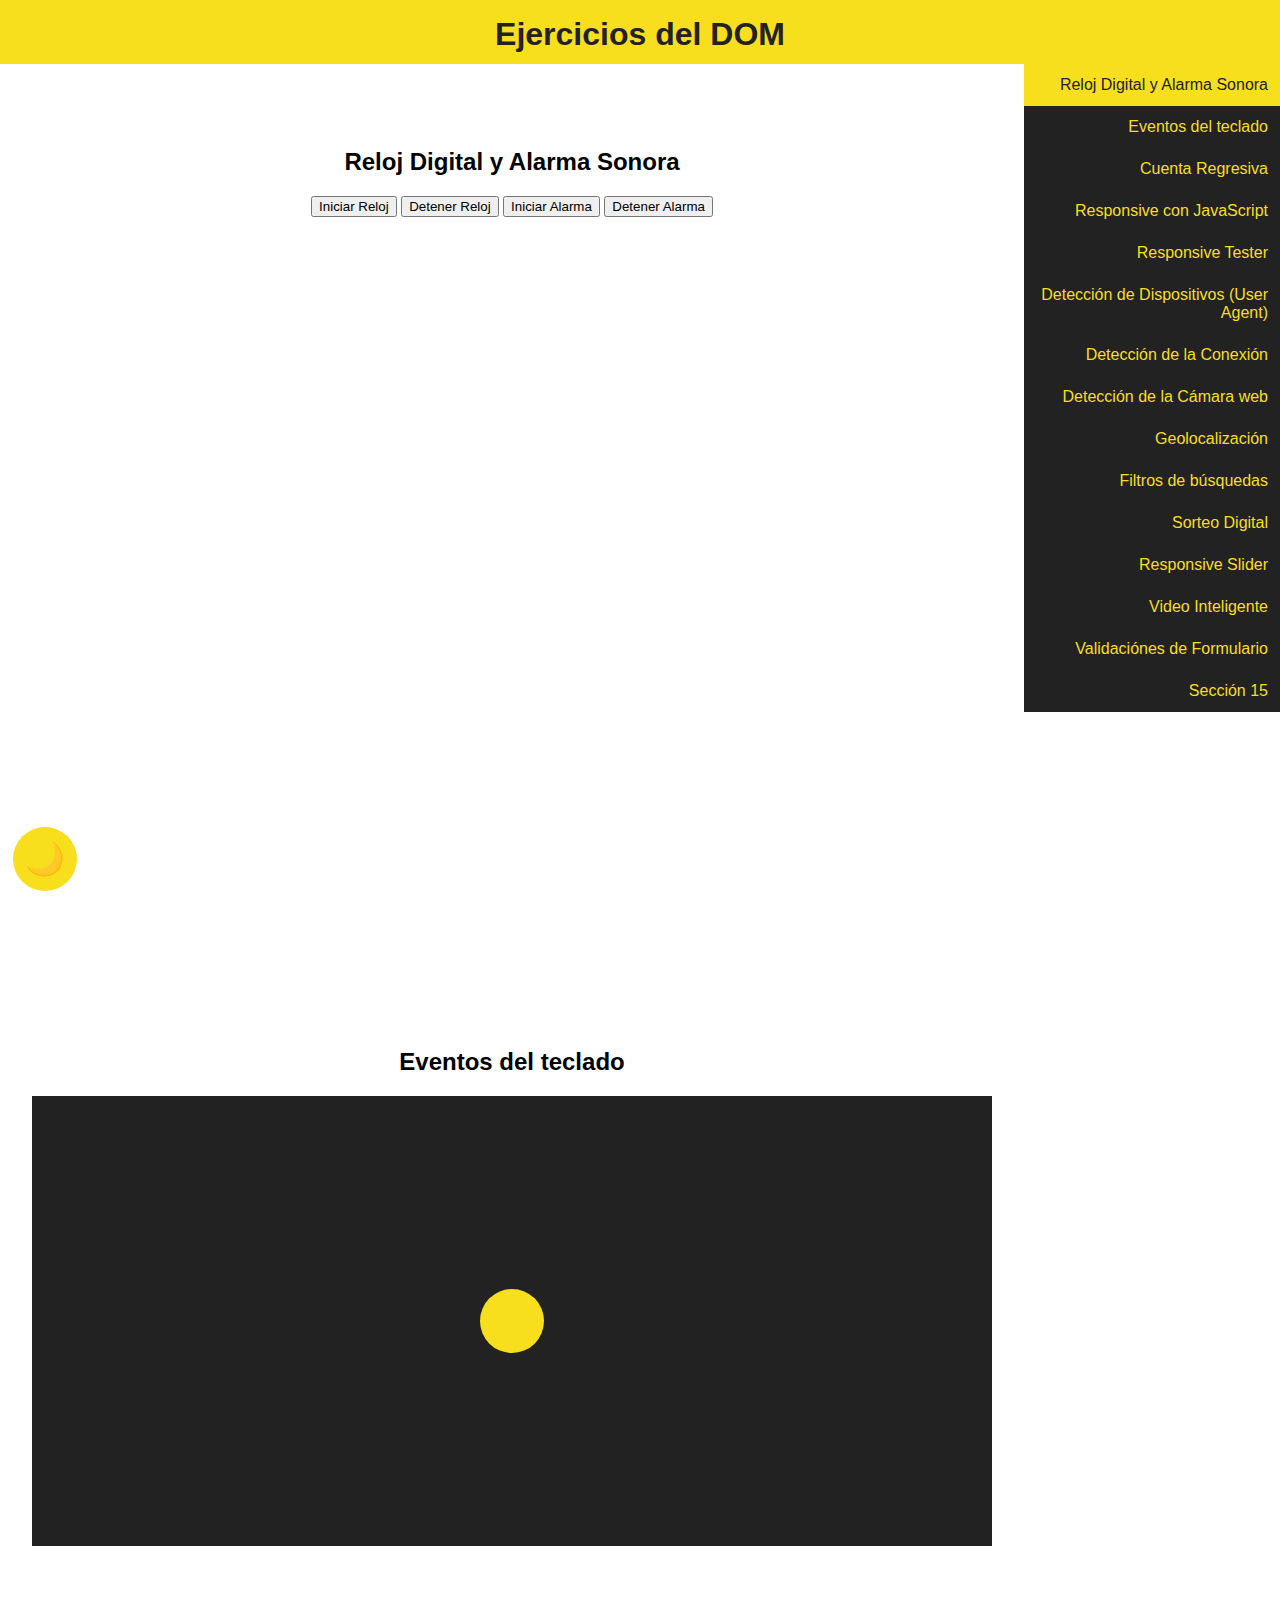
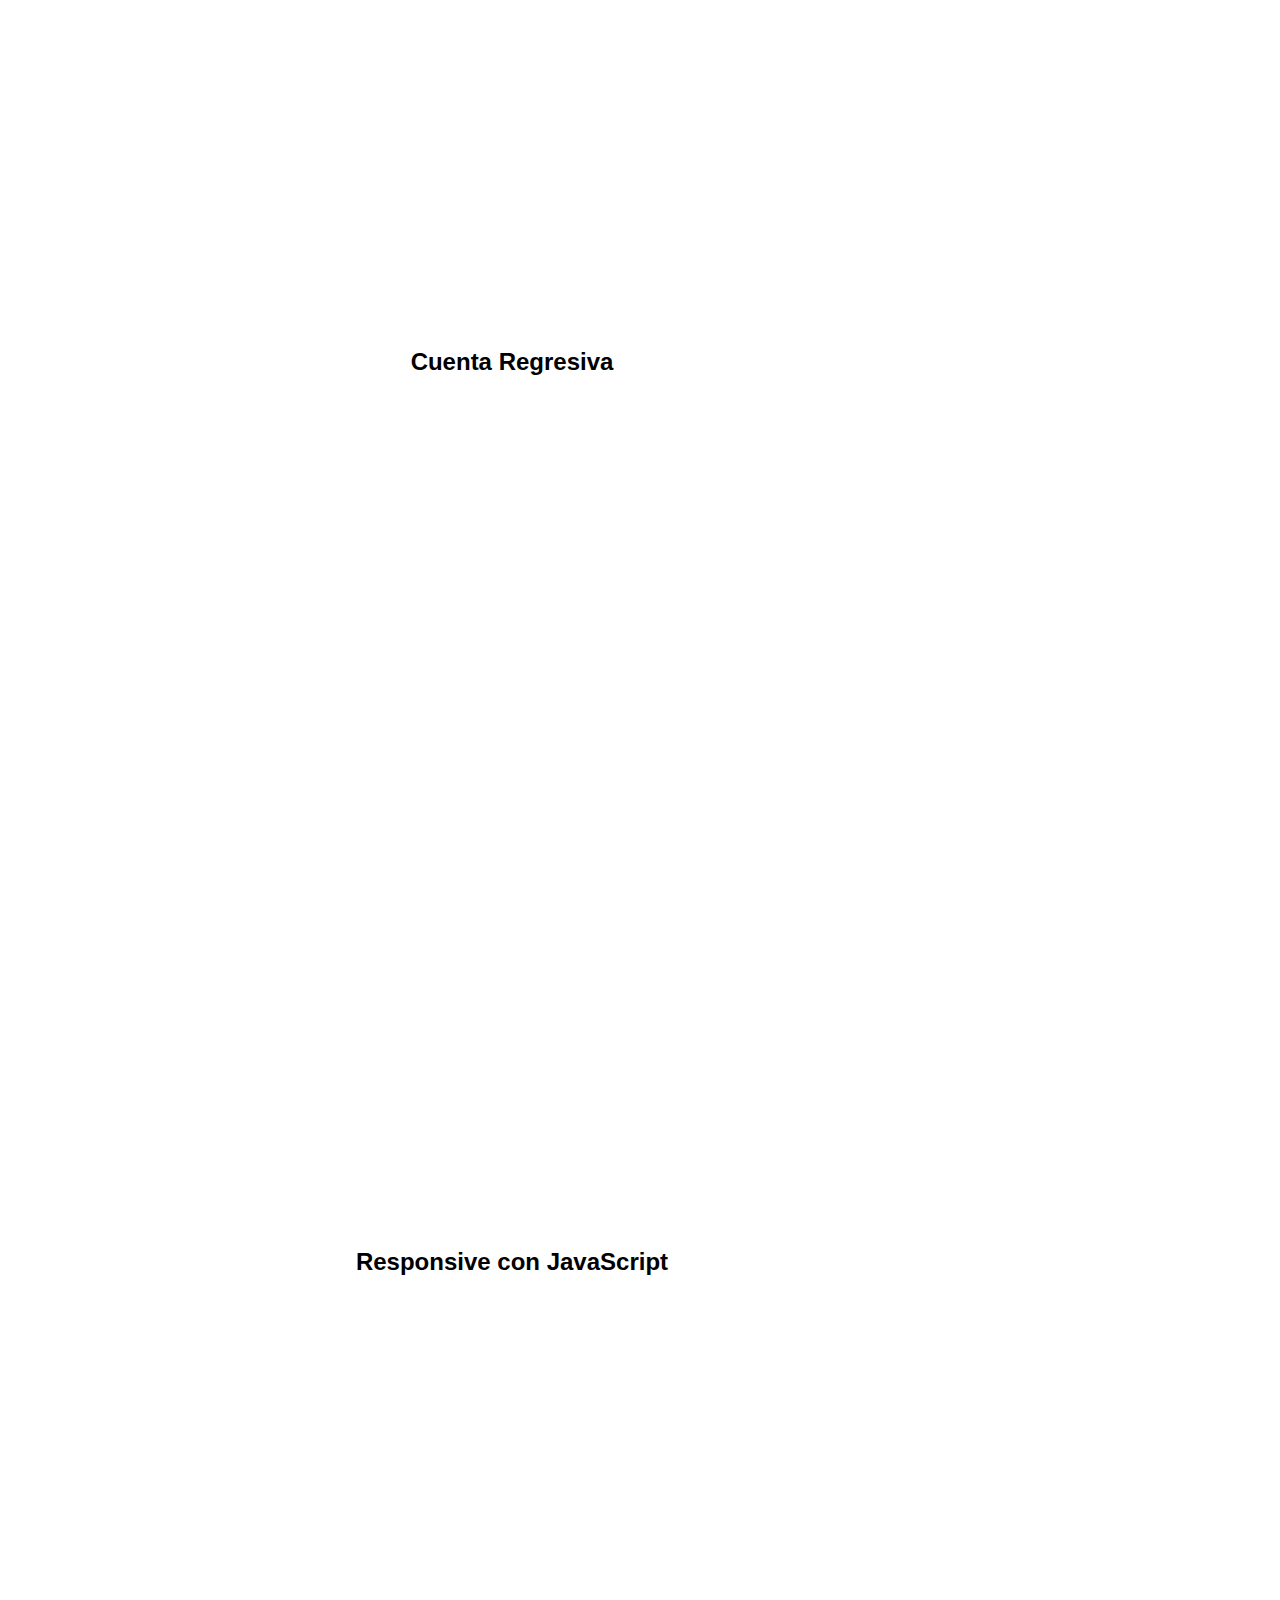
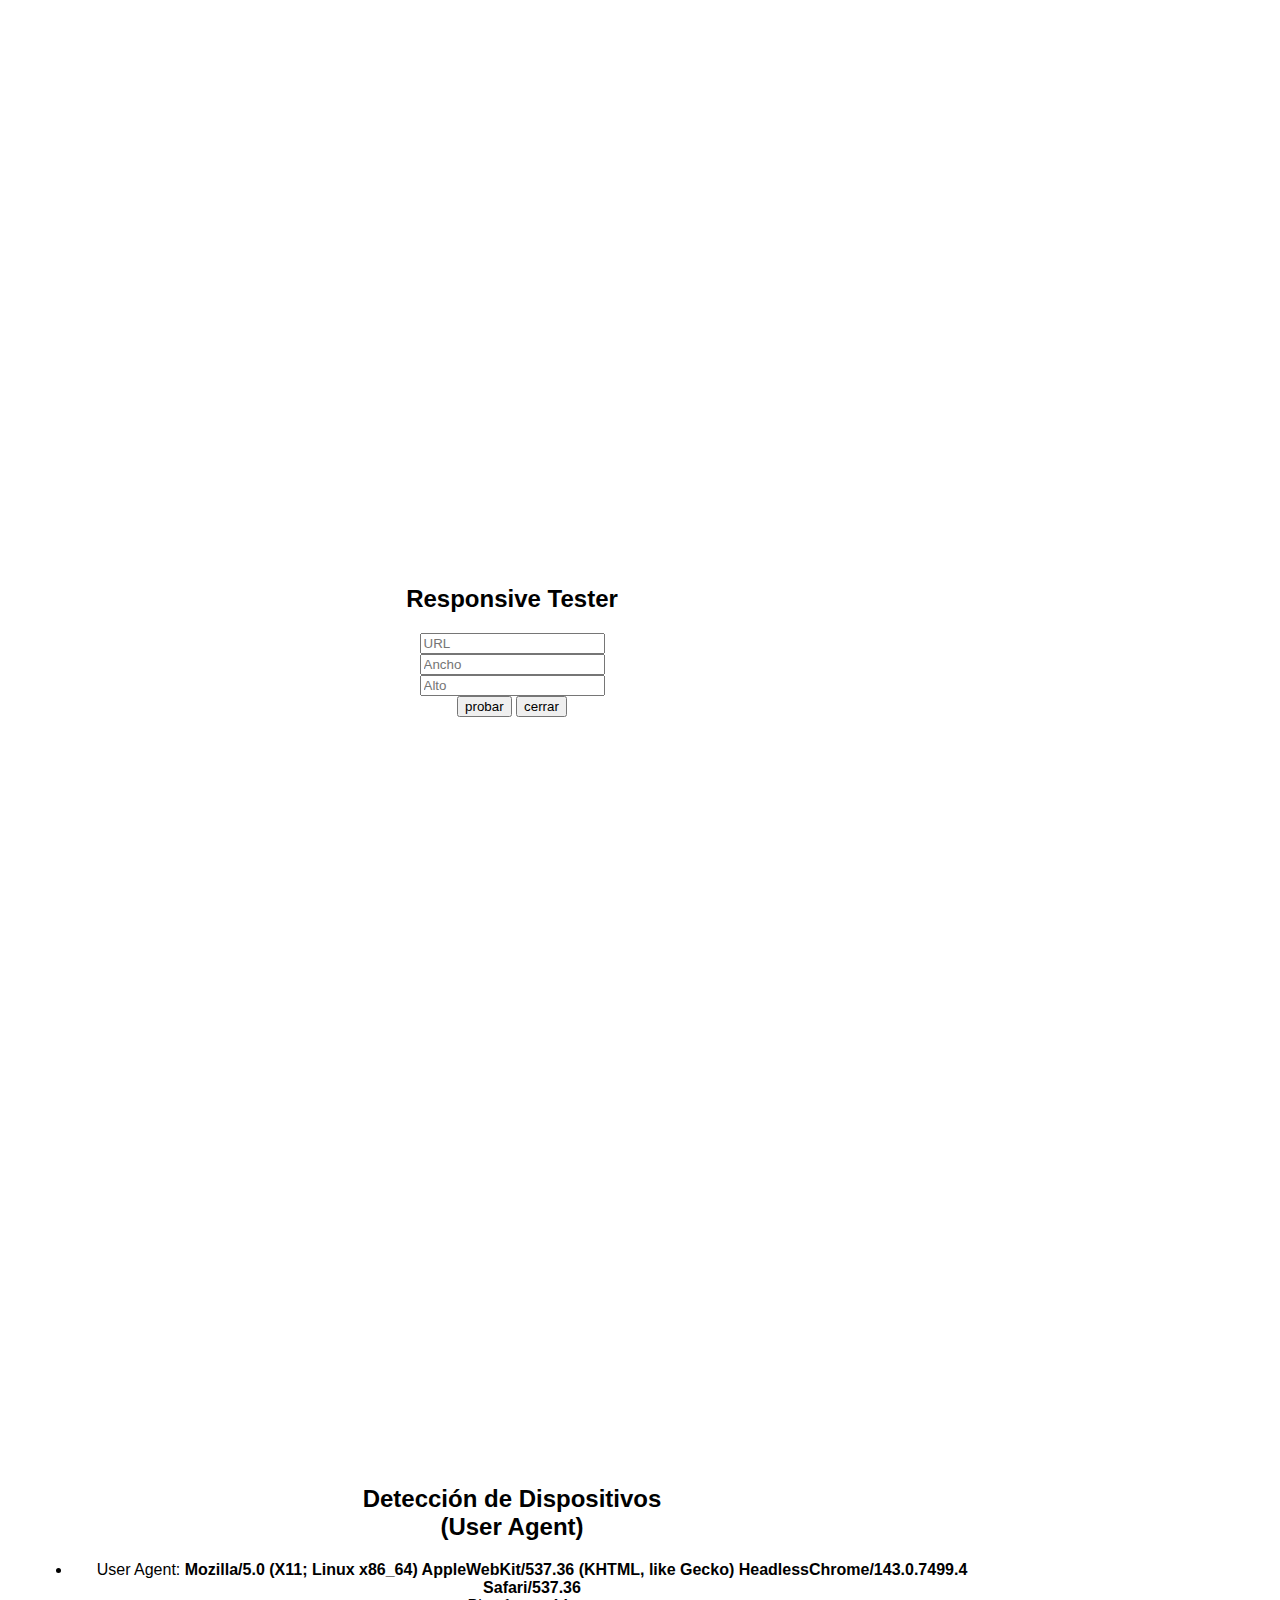
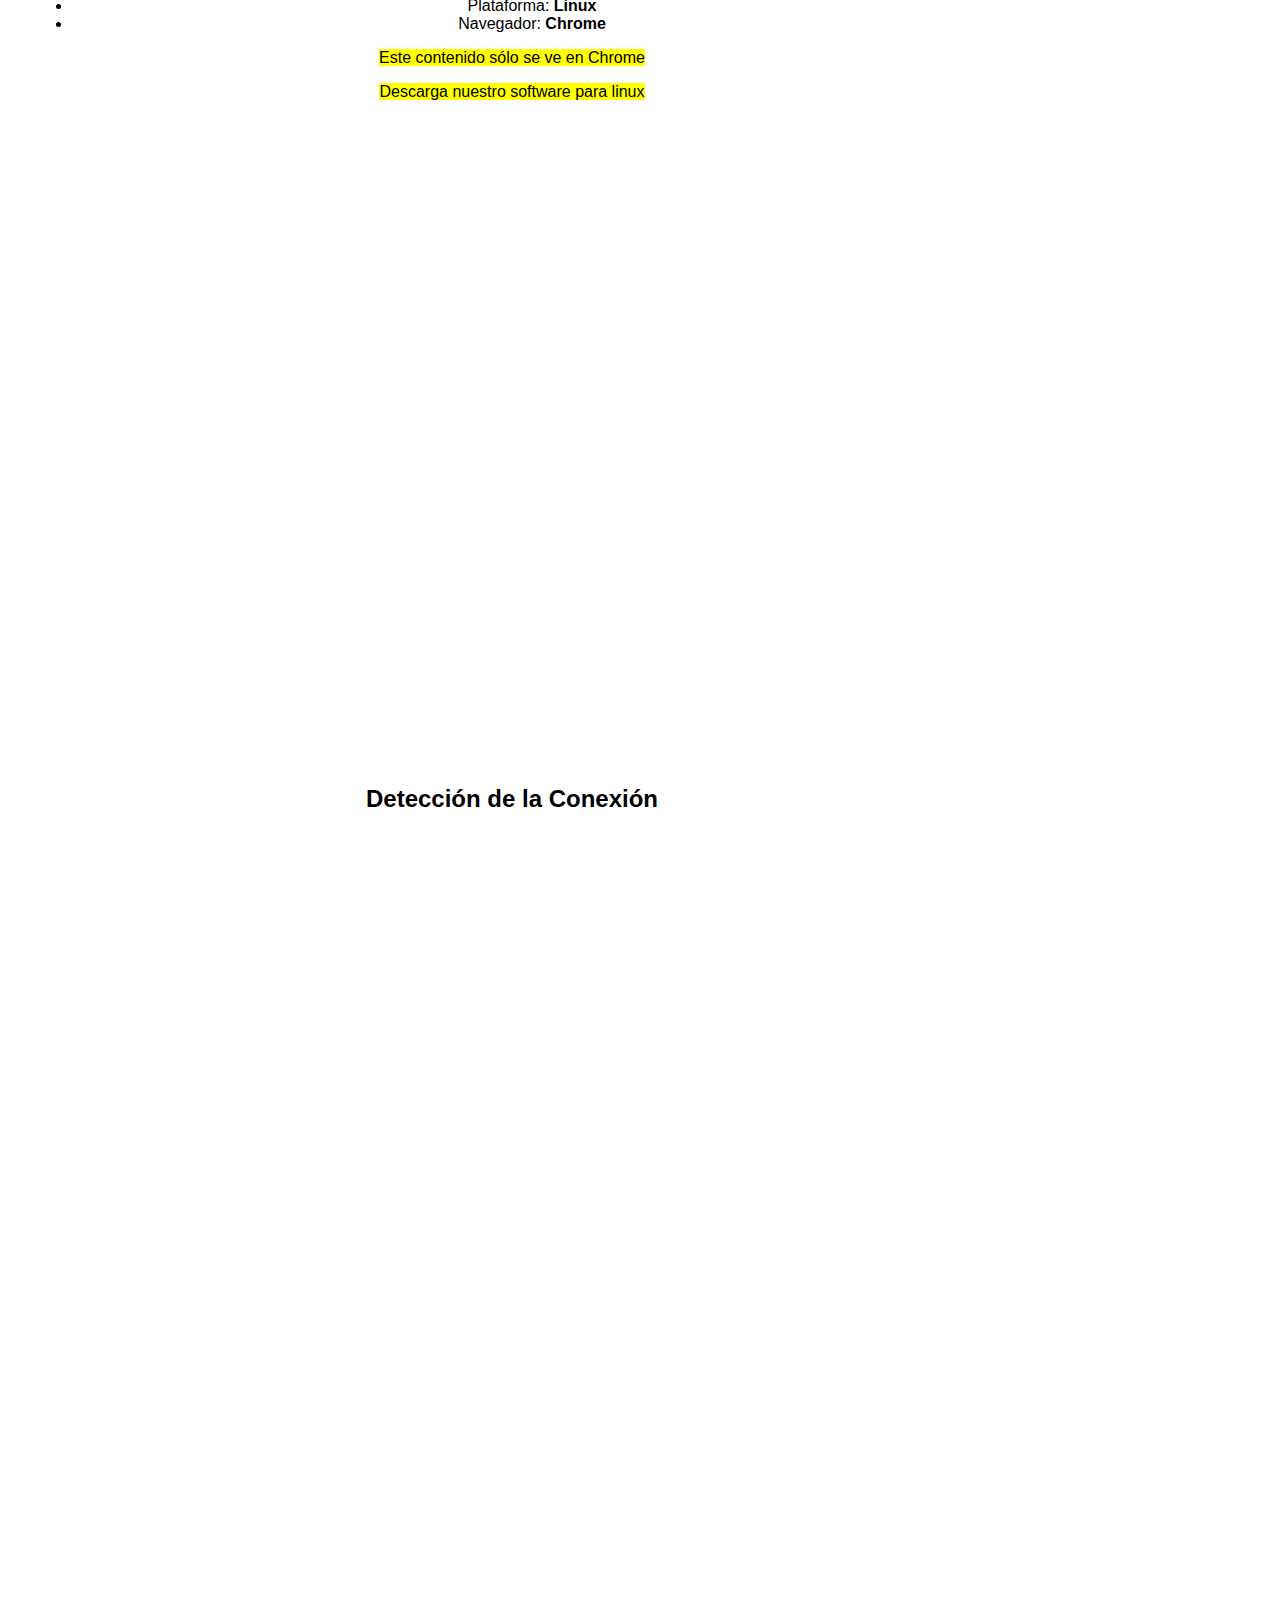
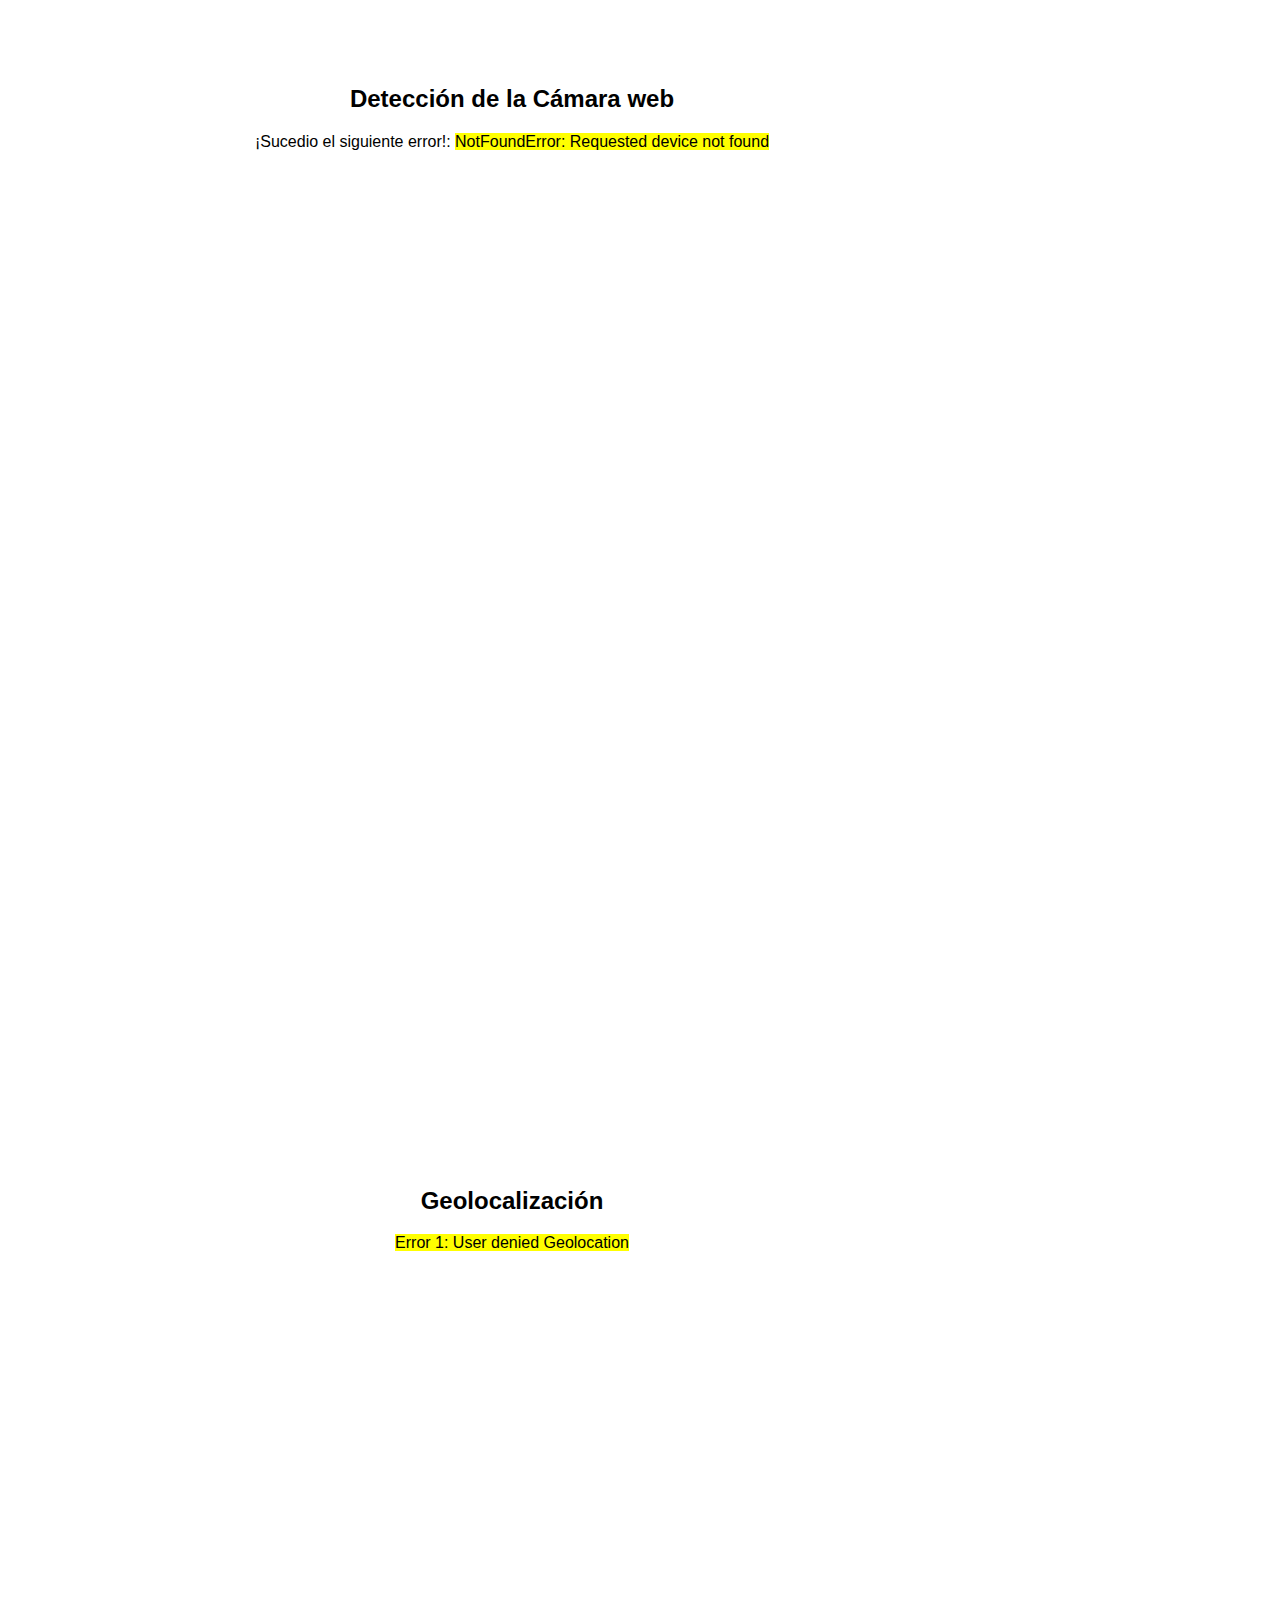
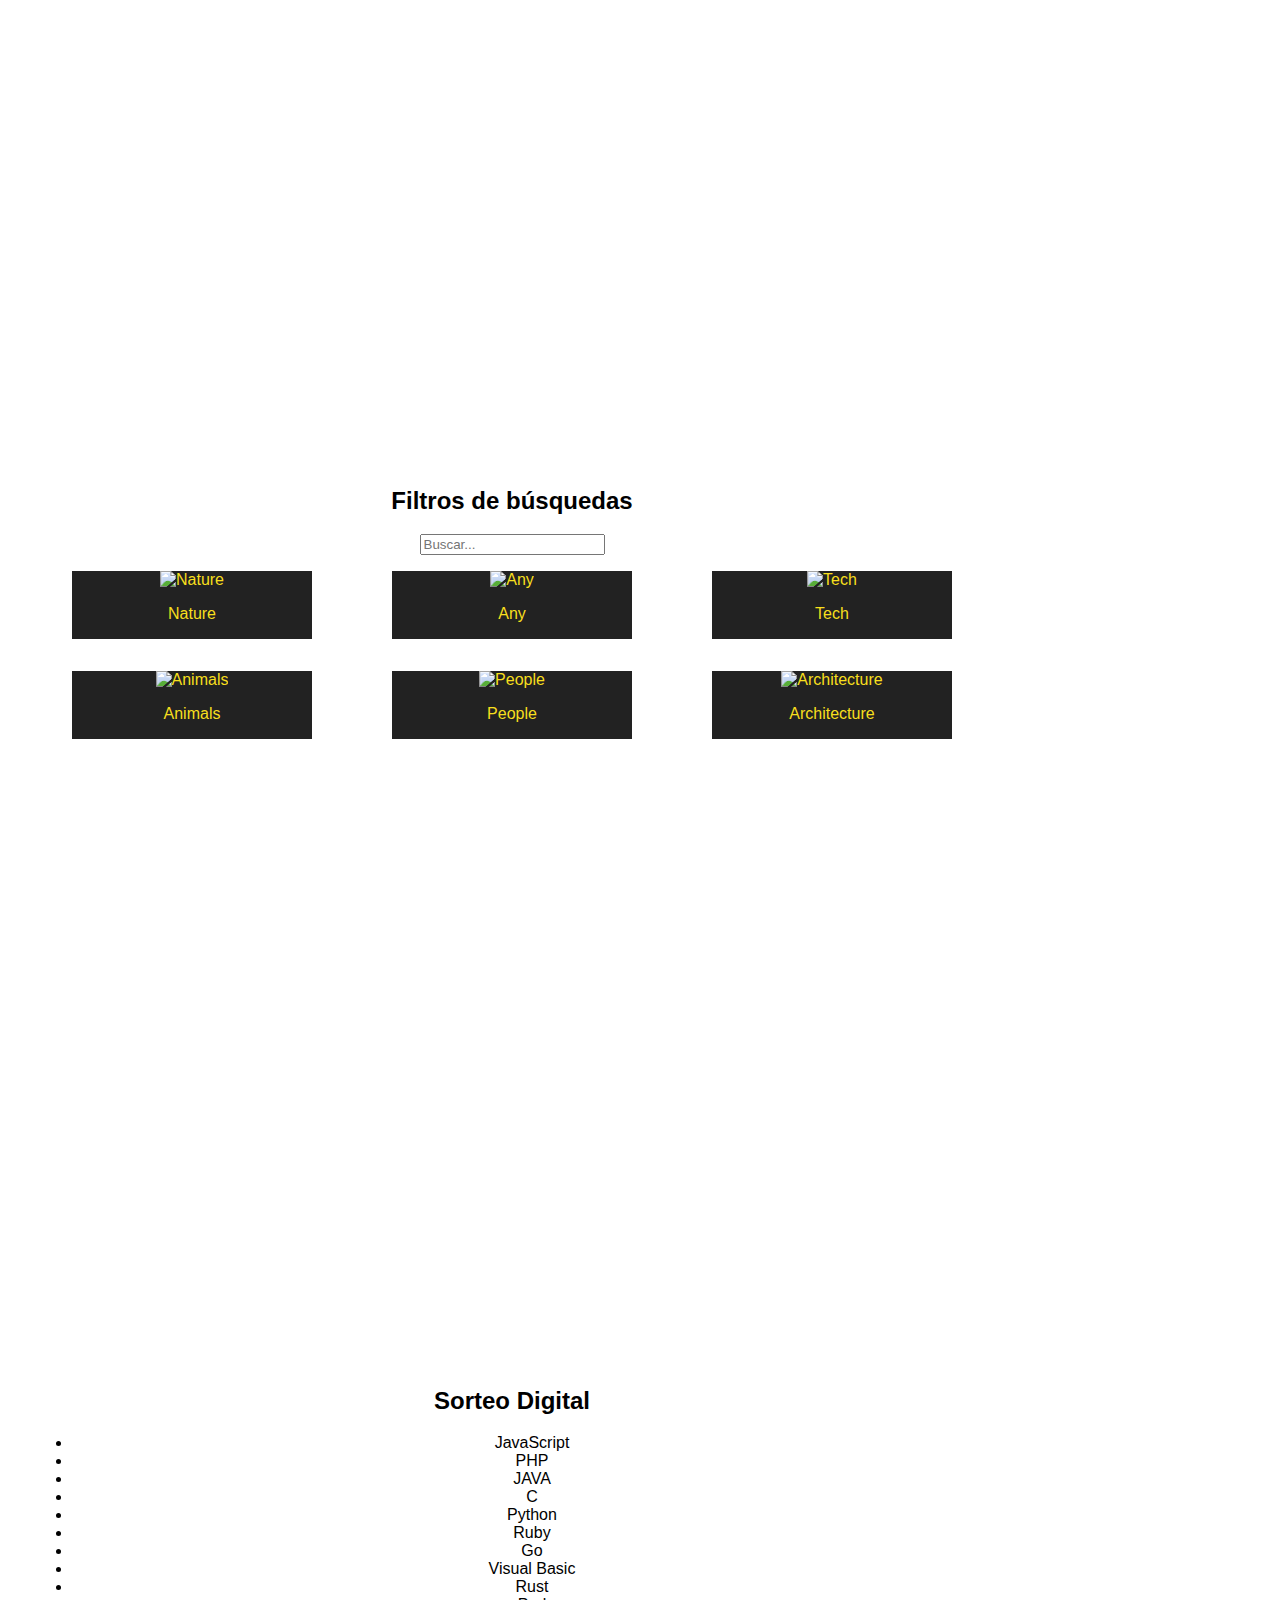
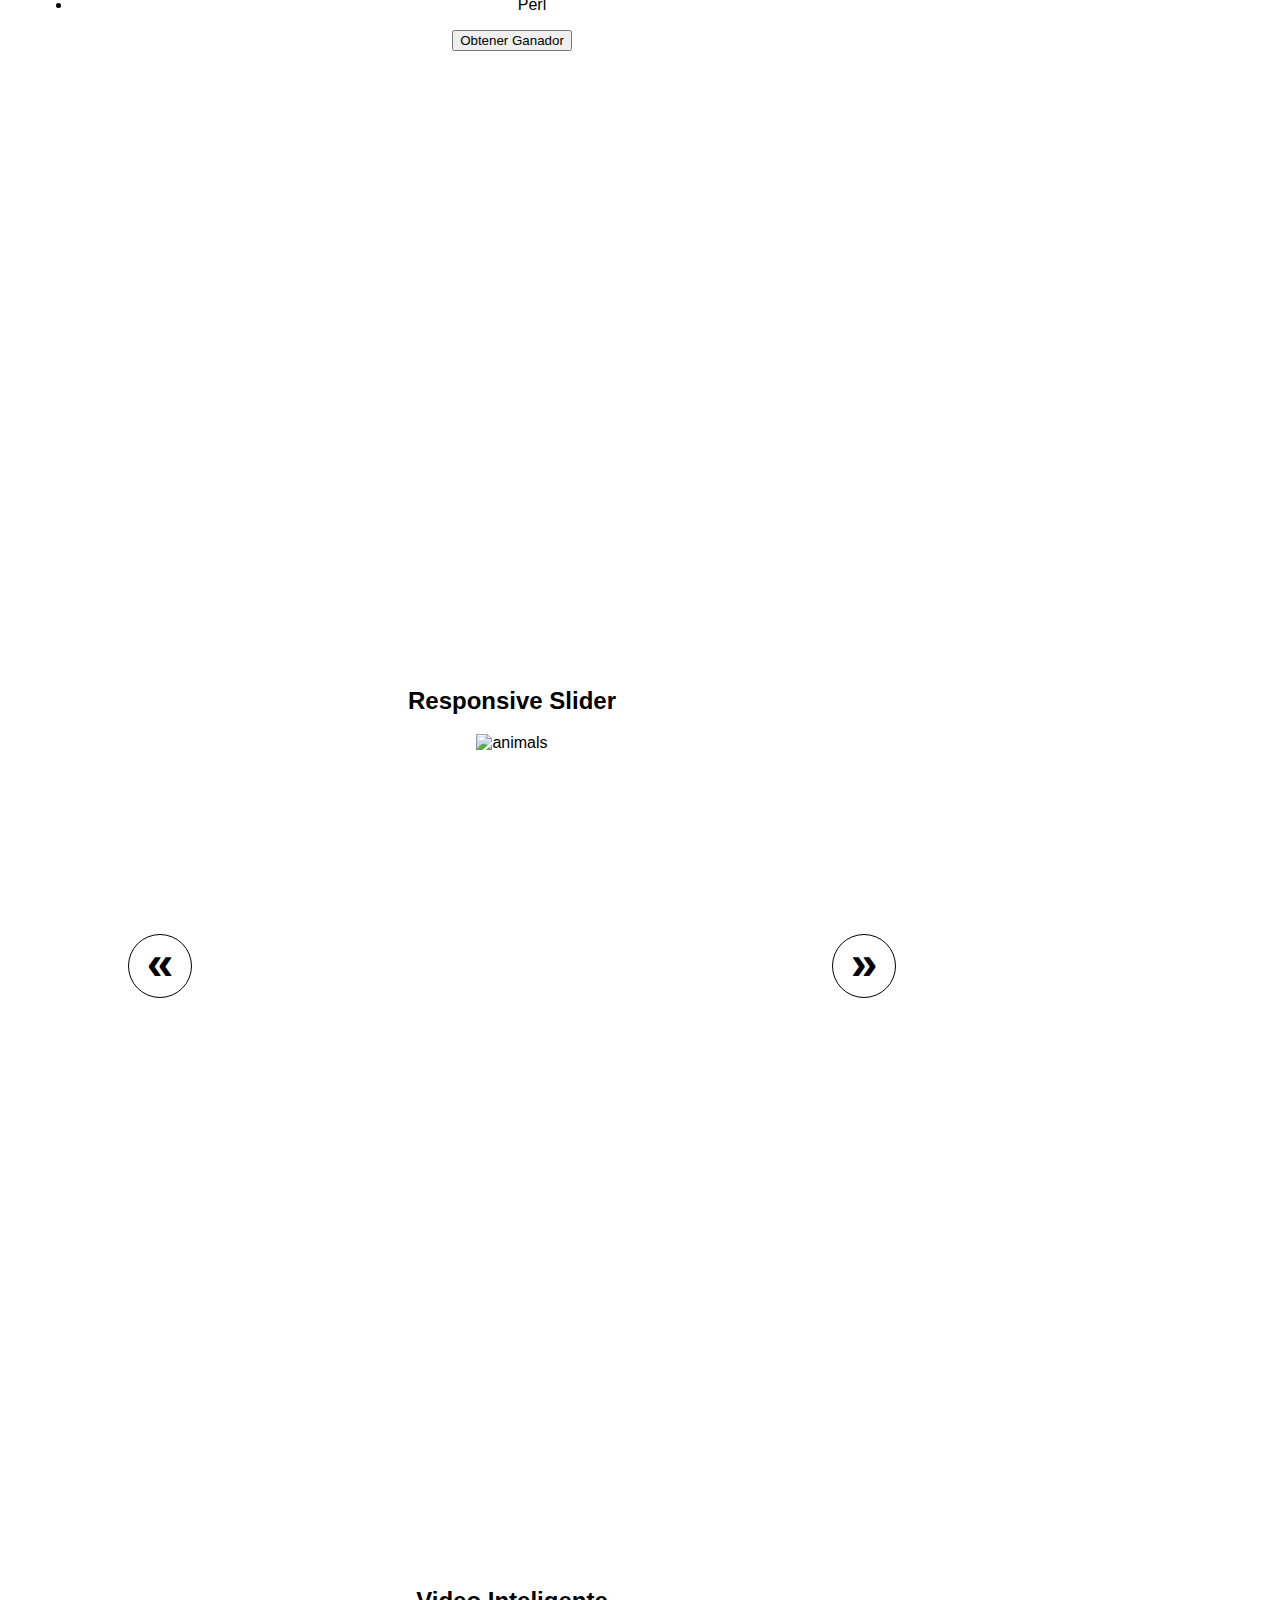
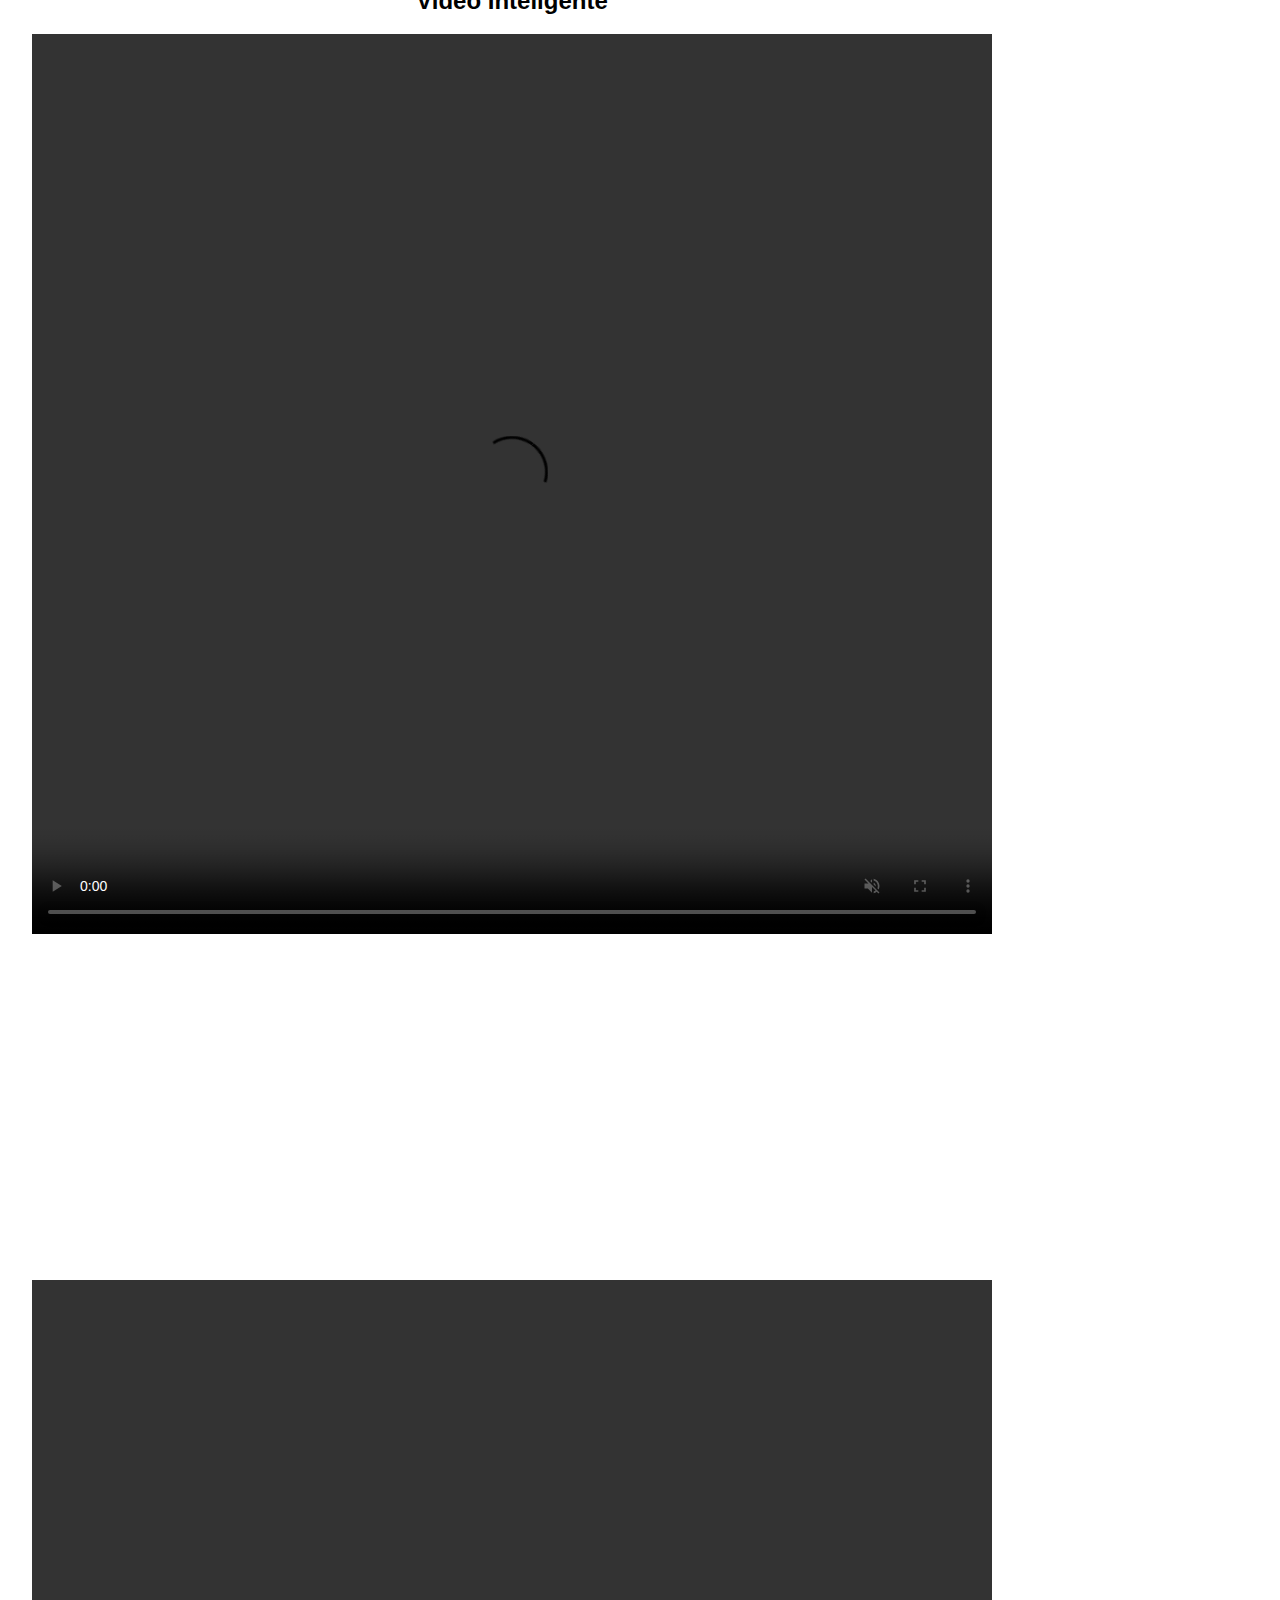
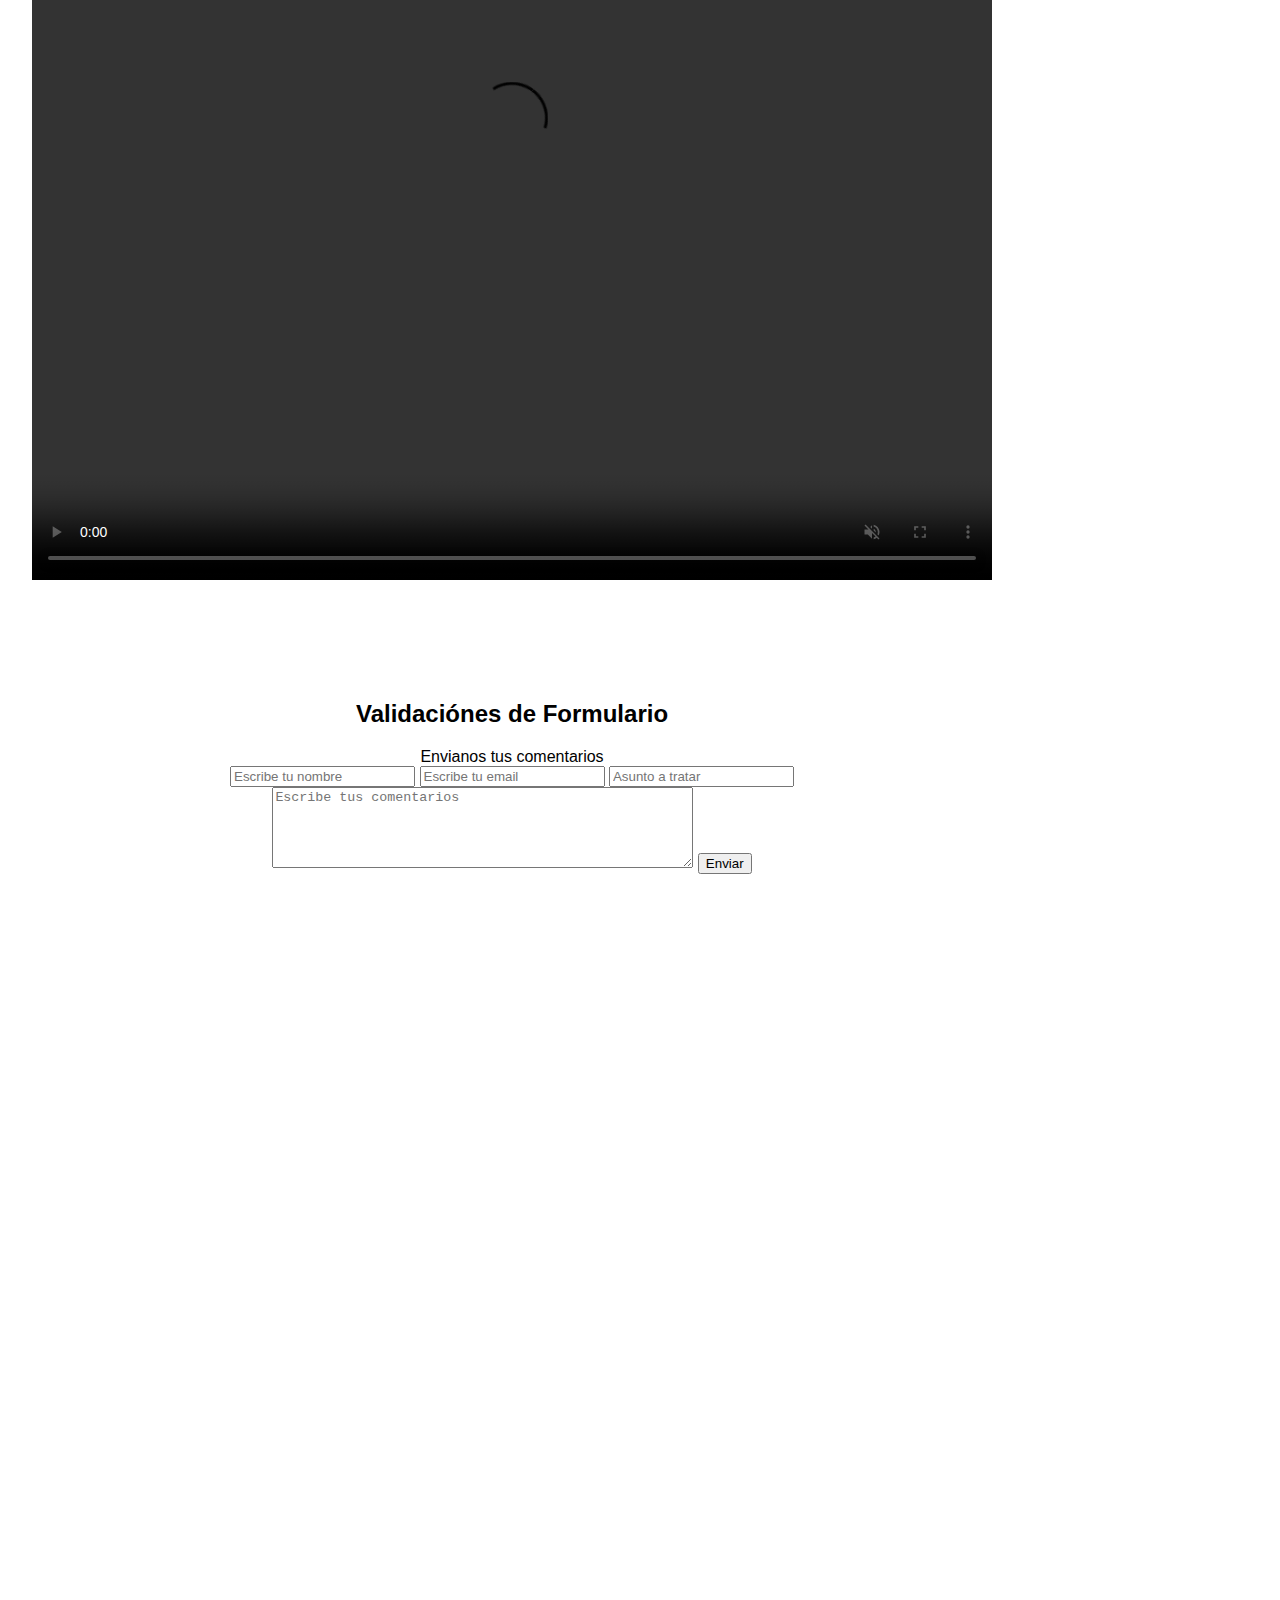
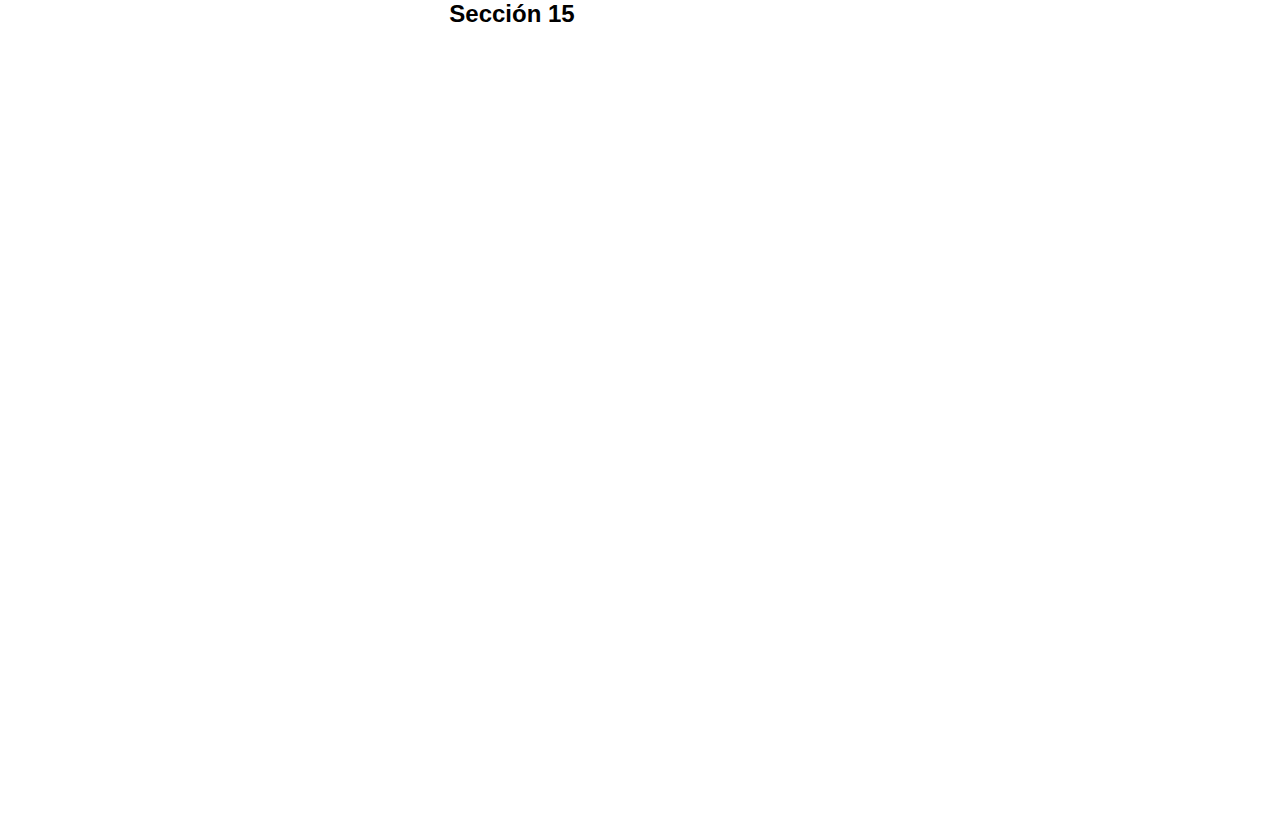
==== dom-ejercicios.html @ 65ada15e "First commit" ====
<!DOCTYPE html>
<html lang="en" data-dark>

<head>
        <meta charset="UTF-8">
        <meta http-equiv="X-UA-Compatible" content="IE=edge">
        <meta name="viewport" content="width=device-width, initial-scale=1.0">
        <title>Ejercicios del DOM</title>
        <link rel="stylesheet" href="https://cdnjs.cloudflare.com/ajax/libs/hamburgers/1.1.3/hamburgers.min.css">
        <link rel="stylesheet" href="./css/dom-ejercicios.css">
</head>

<body data-dark>
        <header class="header">
                <h1>
                        Ejercicios del DOM
                </h1>
        </header>
        <button class="panel-btn hamburger hamburger--elastic" type="button">
                <span class="hamburger-box">
                        <span class="hamburger-inner"></span>
                </span>
        </button>
        <aside class="panel">
                <nav class="menu">
                        <a href="#seccion1" data-scroll-spy>Reloj Digital y Alarma Sonora</a>
                        <a href="#seccion2" data-scroll-spy>Eventos del teclado</a>
                        <a href="#seccion3" data-scroll-spy>Cuenta Regresiva</a>
                        <a href="#seccion4" data-scroll-spy>Responsive con JavaScript</a>
                        <a href="#seccion5" data-scroll-spy>Responsive Tester</a>
                        <a href="#seccion6" data-scroll-spy>Detección de Dispositivos (User Agent)</a>
                        <a href="#seccion7" data-scroll-spy>Detección de la Conexión</a>
                        <a href="#seccion8" data-scroll-spy>Detección de la Cámara web</a>
                        <a href="#seccion9" data-scroll-spy>Geolocalización</a>
                        <a href="#seccion10" data-scroll-spy>Filtros de búsquedas</a>
                        <a href="#seccion11" data-scroll-spy>Sorteo Digital</a>
                        <a href="#seccion12" data-scroll-spy>Responsive Slider</a>
                        <a href="#seccion13" data-scroll-spy>Video Inteligente</a>
                        <a href="#seccion14" data-scroll-spy>Validaciónes de Formulario</a>
                        <a href="#seccion15" data-scroll-spy>Sección 15</a>
                </nav>
        </aside>
        <main>
                <section id="seccion1" class="section" data-scroll-spy>
                        <h2>Reloj Digital y Alarma Sonora</h2>
                        <div id="reloj"></div>
                        <div>
                                <button id="activar-reloj">Iniciar Reloj</button>
                                <button id="desactivar-reloj">Detener Reloj</button>
                                <button id="activar-alarma">Iniciar Alarma</button>
                                <button id="desactivar-alarma">Detener Alarma</button>
                        </div>
                </section>
                <section id="seccion2" class="section" data-scroll-spy>
                        <h2>Eventos del teclado</h2>
                        <article class="stage">
                                <div class="ball"></div>
                        </article>
                </section>
                <section id="seccion3" class="section" data-scroll-spy>
                        <h2>Cuenta Regresiva</h2>
                        <div id="countdown"></div>
                </section>
                <section id="seccion4" class="section" data-scroll-spy>
                        <h2>Responsive con JavaScript</h2>
                        <div id="youtube"></div>
                        <div id="gmaps"></div>
                </section>
                <section id="seccion5" class="section" data-scroll-spy>
                        <h2>Responsive Tester</h2>
                        <form id="responsive-tester">
                                <input name="direccion" type="url" placeholder="URL" required>
                                <br>
                                <input name="ancho" type="text" placeholder="Ancho" required>
                                <br>
                                <input name="alto" type="text" placeholder="Alto" required>
                                <br>
                                <input name="probar" type="submit" value="probar">
                                <input name="cerrar" type="button" value="cerrar">
                        </form>
                </section>
                <section id="seccion6" class="section" data-scroll-spy>
                        <h2>Detección de Dispositivos <br>(User Agent)</h2>
                        <div id="user-device"></div>
                </section>
                <section id="seccion7" class="section" data-scroll-spy>
                        <h2>Detección de la Conexión</h2>
                </section>
                <section id="seccion8" class="section" data-scroll-spy>
                        <h2>Detección de la Cámara web</h2>
                        <video id="webcam"></video>
                </section>
                <section id="seccion9" class="section" data-scroll-spy>
                        <h2>Geolocalización</h2>
                        <div id="geolocation"></div>
                </section>
                <section id="seccion10" class="section" data-scroll-spy>
                        <h2>Filtros de búsquedas</h2>
                        <input type="search" placeholder="Buscar..." class="card-filter">
                        <article class="cards">
                                <figure class="card">
                                        <img src="https://placeimg.com/200/200/nature" alt="Nature">
                                        <figcaption>Nature</figcaption>
                                </figure>
                                <figure class="card">
                                        <img src="http://placeimg.com/200/200/any" alt="Any">
                                        <figcaption>Any</figcaption>
                                </figure>
                                <figure class="card">
                                        <img src="http://placeimg.com/200/200/tech" alt="Tech">
                                        <figcaption>Tech</figcaption>
                                </figure>
                                <figure class="card">
                                        <img src="http://placeimg.com/200/200/Animals" alt="Animals">
                                        <figcaption>Animals</figcaption>
                                </figure>
                                <figure class="card">
                                        <img src="http://placeimg.com/200/200/people" alt="People">
                                        <figcaption>People</figcaption>
                                </figure>
                                <figure class="card">
                                        <img src="http://placeimg.com/200/200/Arch" alt="Architecture">
                                        <figcaption>Architecture</figcaption>
                                </figure>
                        </article>
                </section>
                <section id="seccion11" class="section" data-scroll-spy>
                        <h2>Sorteo Digital</h2>
                        <ul class="players">
                                <li class="player">JavaScript</li>
                                <li class="player">PHP</li>
                                <li class="player">JAVA</li>
                                <li class="player">C</li>
                                <li class="player">Python</li>
                                <li class="player">Ruby</li>
                                <li class="player">Go</li>
                                <li class="player">Visual Basic</li>
                                <li class="player">Rust</li>
                                <li class="player">Perl</li>
                        </ul>
                        <button id="winner-btn">Obtener Ganador</button>
                </section>
                <section id="seccion12" class="section" data-scroll-spy>
                        <h2>Responsive Slider</h2>
                        <div class="slider">
                                <div class="slider-slides">
                                        <div class="slider-slide active">
                                                <img src="https://placeimg.com/400/400/animals" alt="animals">
                                        </div>
                                        <div class="slider-slide">
                                                <h4>Diapositiva 2</h4>
                                                <p>Lorem ipsum dolor sit amet consectetur adipisicing elit. Quasi,
                                                        officia! Optio placeat maxime in dolore corrupti iusto ipsam
                                                        nemo vel odio, ab autem voluptas voluptatem ipsum distinctio
                                                        enim perferendis sunt?</p>
                                        </div>
                                        <div class="slider-slide">
                                                <img src="https://placeimg.com/400/400/people" alt="people">
                                        </div>
                                        <div class="slider-slide">
                                                <h4>Diapositiva 4</h4>
                                                <p>Lorem ipsum dolor sit amet consectetur adipisicing elit. Quasi,
                                                        officia! Optio placeat maxime in dolore corrupti iusto ipsam
                                                        nemo vel odio, ab autem voluptas voluptatem ipsum distinctio
                                                        enim perferendis sunt?</p>
                                        </div>
                                </div>
                                <div class="slider-btns">
                                        <a class="prev" href="#">&laquo;</a>
                                        <a class="next" href="#">&raquo;</a>
                                </div>
                        </div>
                </section>
                <section id="seccion13" class="section" data-scroll-spy>
                        <h2>Video Inteligente</h2>
                        <video src="./assets/video.mp4" muted controls loop data-smart-video></video>
                        <br><br><br><br><br><br><br><br><br><br><br><br><br><br><br><br><br><br><br><br>
                        <video src="./assets/videoa.mp4" muted controls loop data-smart-video></video>
                </section>
                <section id="seccion14" class="section" data-scroll-spy>
                        <h2>Validaciónes de Formulario</h2>
                        <form class="contact-form">
                                <legend>Envianos tus comentarios</legend>
                                <input type="text" name="name" placeholder="Escribe tu nombre"
                                        title="Nombre solo acepta letras y espacios en blanco"
                                        pattern="^[A-Za-zÑñÁáÉéÍíÓóÚúü\s]+$" required>
                                <input type="email" name="email" placeholder="Escribe tu email" title="Email incorrecto"
                                        pattern="^[a-z0-9]+(\.[_a-z0-9]+)*@[a-z0-9-]+(\.[a-z0-9-]+)*(\.[a-z]{2,15})$"
                                        required>
                                <input type="text" name="subject" placeholder="Asunto a tratar" required>
                                <textarea name="comments" cols="50" rows="5" placeholder="Escribe tus comentarios"
                                        data-pattern="^.{1,255}$"></textarea>
                                <input type="submit" value="Enviar">
                        </form>
                </section>
                <section id="seccion15" class="section" data-scroll-spy>
                        <h2>Sección 15</h2>
                </section>
        </main>
        <button class="scroll-top-btn hidden">&#11014;</button>
        <button class="dark-theme-btn">🌙</button>
        <script src="./js/index_dom.js " type="module"></script>
</body>

</html>
---- css/dom-ejercicios.css ----
/* *********** Reset CSS ************* */
:root{
        --main-font: sans-serif;
        --font-size: 16px;
        --main-color: #f7df1d;
        --second-color: #222;
        --main-modal-color: rgba(247,222,30,0.85);
        --second-modal-color: rgba(34,34,34,0.85);
}

html{
        box-sizing: border-box;
        font-family: var(--main-font);
        font-size: var(--font-size);
        scroll-behavior: smooth;
}

*,
*::before,
*::after{
        box-sizing: inherit;
}

body{
        margin: 0;
        overflow-x: hidden;
}

img{
        height: auto;
        max-width: 100%;
}

/* ************** menu-hamburguesa *************** */

.header {
        background-color: var(--main-color);
        color: var(--second-color);
        position: sticky;
        padding: 1rem;
        top: 0;
        z-index: 998;
}

.header h1 {
        margin: 0 auto;
        text-align: center;
}

.section {
        margin-left: auto;
        margin-right: auto;
        max-width: var(--container-width);
        min-height: 100vh;
        padding: 2rem;
        padding-top: 4rem;
        text-align: center;
        width: 100%;
}

.panel {
        background-color: var(--second-modal-color);
        bottom: 0;
        left: 0;
        overflow-y: auto;
        position: fixed;
        right: 0;
        top: 0;
        transform: translate(100%,0);
        transition: transform 0.3s ease;
        width: 100%;
        z-index: 998;
}

.panel.is-active{
        transform: translate(0,0);
}

.panel-btn{
        align-items: center;
        background-color: var(--main-color);
        border-radius: 50%;
        bottom: 1vh;
        display: flex;
        height: 4rem;
        justify-content: center;
        padding: 0;
        position: fixed;
        right: 1vw;
        width: 4rem;
        z-index: 999;
}

.menu {
        align-items: center;
        display: flex;
        flex-direction: column;
        justify-content: space-evenly;
        text-align: center;
        width: inherit;
}

.menu a {
        color: var(--main-color);
        display: block;
        font-size: 1.5rem;
        padding: 2rem;
        text-decoration: none;
        transition: all 0.3s ease;
        width: inherit;
}

.menu a:hover{
        background-color: var(--main-modal-color);
        color: var(--second-color);
        font-weight: bold;
}

/* *************Eventos del teclado ************* */

.stage {
        background-color: var(--second-color);
        display: flex;
        min-height: 50vh;
}

.ball {
        background-color: var(--main-color);
        border-radius: 50%;
        height: 4rem;
        margin: auto;
        width: 4rem;
}

/* ********** ScrollTopButton ********** */
.scroll-top-btn {
        background-color: var(--main-color);
        border: 0;
        border-radius: 50%;
        bottom: 1vh;
        color: var(--second-color);
        cursor: pointer;
        font-size: 2rem;
        font-weight: bold;
        height: 4rem;
        outline: 0;
        position: fixed;
        right: calc(4.25rem + 1vw);
        transition: all 0.3s ease-out;
        width: 4rem;
        z-index: 999;
}

.scroll-top-btn:hover{
        background-color: var(--second-color);
        color: var(--main-color);
}

.hidden {
        opacity: 0;
        visibility: hidden;
}

/* ********** DarkThemeButton ********** */

.dark-theme-btn {
        background-color: var(--main-color);
        border: 0;
        border-radius: 50%;
        bottom: 1vh;
        color: var(--second-color);
        cursor: pointer;
        font-size: 2rem;
        font-weight: bold;
        height: 4rem;
        left: 1vw;
        outline: 0;
        position: fixed;
        transition: all 0.3s ease-out;
        width: 4rem;
        z-index: 999;
}

.dark-theme-btn:hover {
        background-color: var(--second-color);
        color: var(--main-color);
}

.dark-mode {
        background-color: var(--second-color);
        color: var(--main-color);
}

/* **********    Network Status    ********** */

.online,
.offline{
        background-color: #1b5e20;
        color: #fff;
        font-size: 1.5rem;
        font-weight: bold;
        padding: 1rem;
        position: sticky;
        text-align: center;
        top: 0;
        z-index: 1000;
}

.offline{
        background-color: #b71c1c;
}

/* ********** Search Filters ********** */

.cards {
        display: grid;
        grid-template-columns: repeat(auto-fit, minmax(250px, 1fr));
}

.card {
        background-color: var(--second-color);
        color: var(--main-color);
        transition: all 0.3s ease-out;
}

.card img{
        width: 100%;
        height: auto;
}

.card figcaption{
        padding: 1rem;
}

.filter {
        /*display: none;*/
        opacity: 0;
        visibility: hidden;
        order: 1;
}

/* ********** Responsive Slider ********** */

.slider {
        margin: 1rem auto;
        position: relative;
        text-align: center;
        width: 80%;
}

.slider-slides {
        height: 400px;
        position: relative;
}

.slider-slide {
        position: absolute;
        height: 100%;
        left: 0;
        opacity: 0;
        top: 0;
        transition: opacity 1s ease;
        visibility: hidden;
        width: 100%;
}

.slider-slide img{
        height: inherit;
        width: inherit;
        object-fit: cover;
        object-position: 50% 0%;
}

.slider-slide.active {
        opacity: 1;
        visibility: visible;
}

.slider-btns {
        position: absolute;
        top: 50%;
        display: flex;
        font-size: 3rem;
        font-weight: bold;
        justify-content: space-between;
        width: 100%;
}

.slider a {
        display: block;
        width: 4rem;
        height: 4rem;
        border-radius: 50%;
        border: thin solid #000;
        text-decoration: none;
        background-color: #fff;
        color: #000;
        transition: all 0.3s ease;
}

.slider a:hover{
        color: #4d4d4d;
}

/* **********    ScrollSpy    ********** */
@media screen and (min-width: 1024px) {
        body{
                display: grid;
                grid-template-columns: 80% 20%;
                grid-template-rows: 4rem auto;
                grid-template-areas: 
                "header header" 
                "main   panel";
        }

        main{
                grid-area: main;
        }

        .header{
                grid-area: header;
        }

        .panel{
                align-self: start;
                background-color: var(--second-color);
                grid-area: panel;
                justify-content: flex-start;
                position: sticky;
                top: 4rem;
                transform: translate(0,0);
                opacity: 1;
                visibility: visible;
                z-index: 997;
        }

        .panel-btn{
                display: none;
        }

        .menu{
                justify-content: start;
                text-align: right;
        }

        .menu a{
                font-size: 1rem;
                padding: 0.75rem;
        }

        .menu a:hover,
        .menu a.active{
                color: var(--second-color);
                background-color: var(--main-color);
        }

        .scroll-top-btn{
                right: initial;
                left: calc(4.5rem + 1vw);
        }
}

video{
        width: 100%;
        height: 100vh;
}
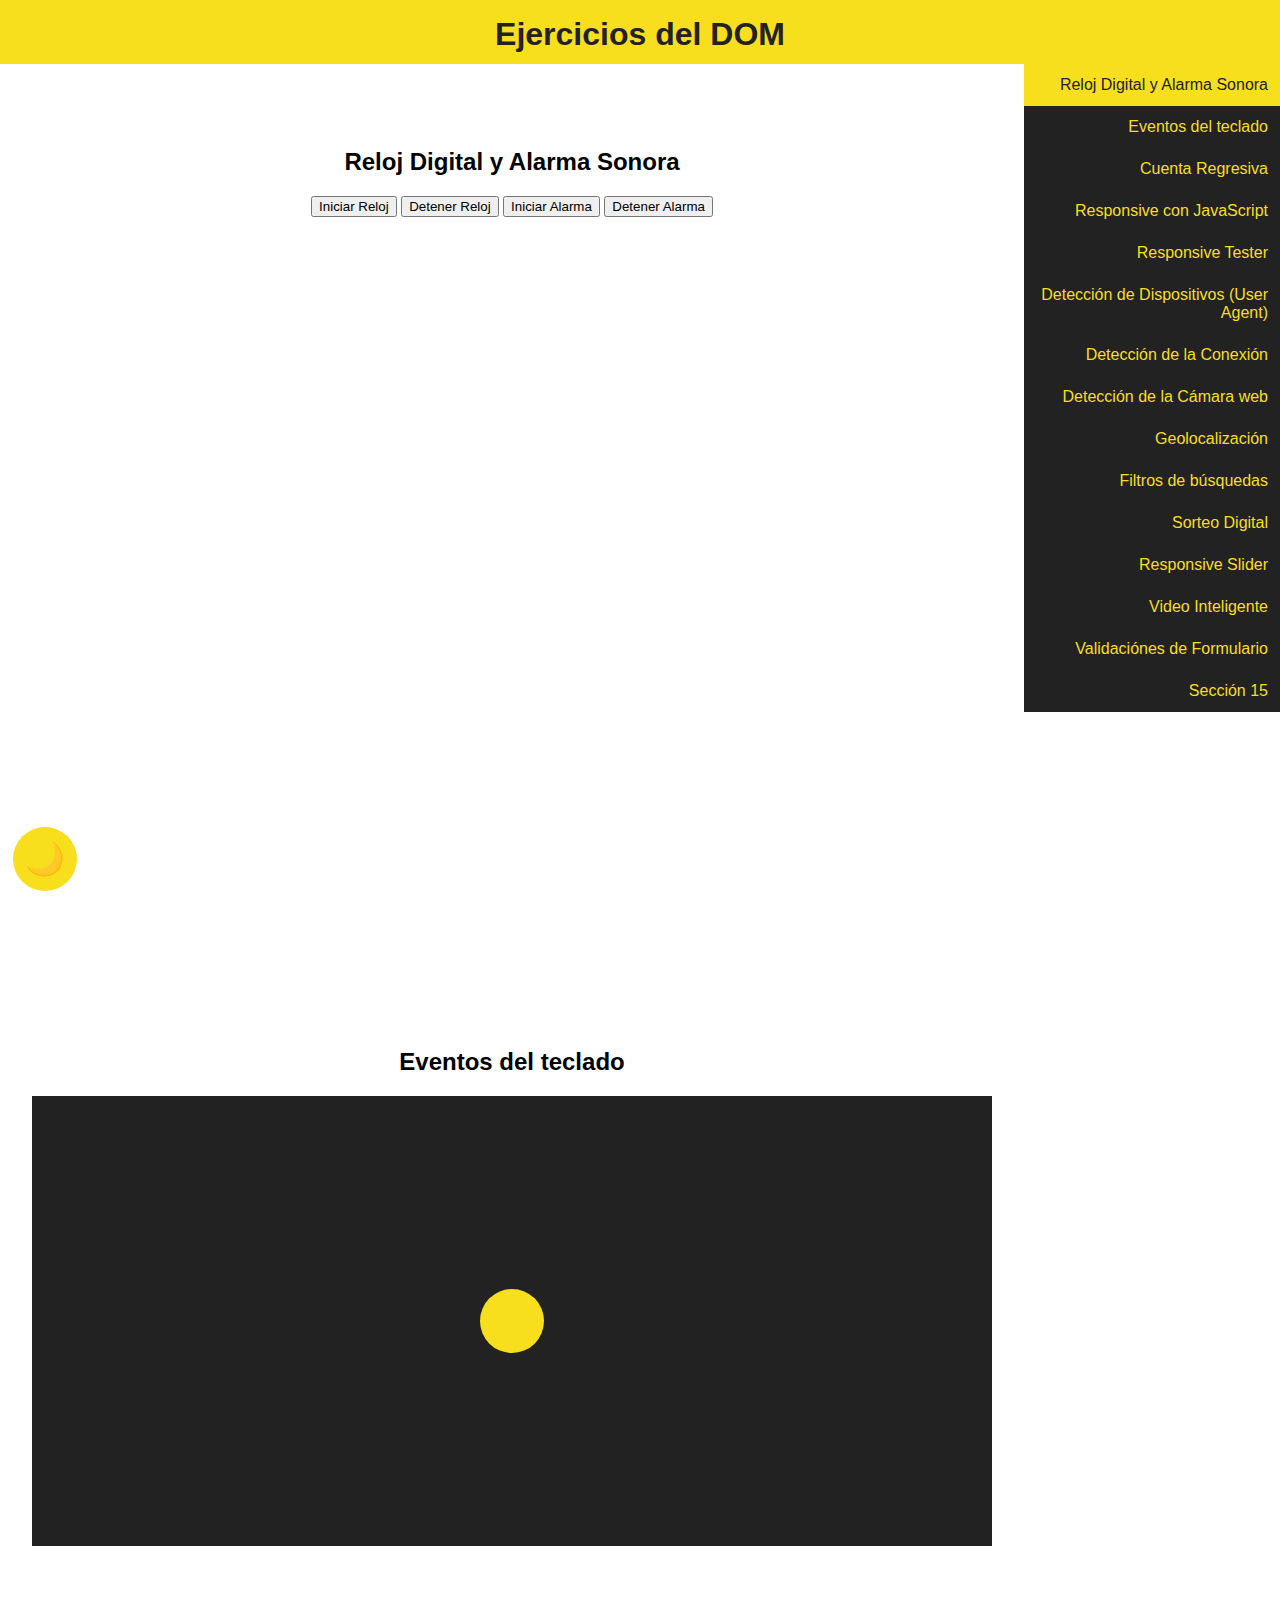
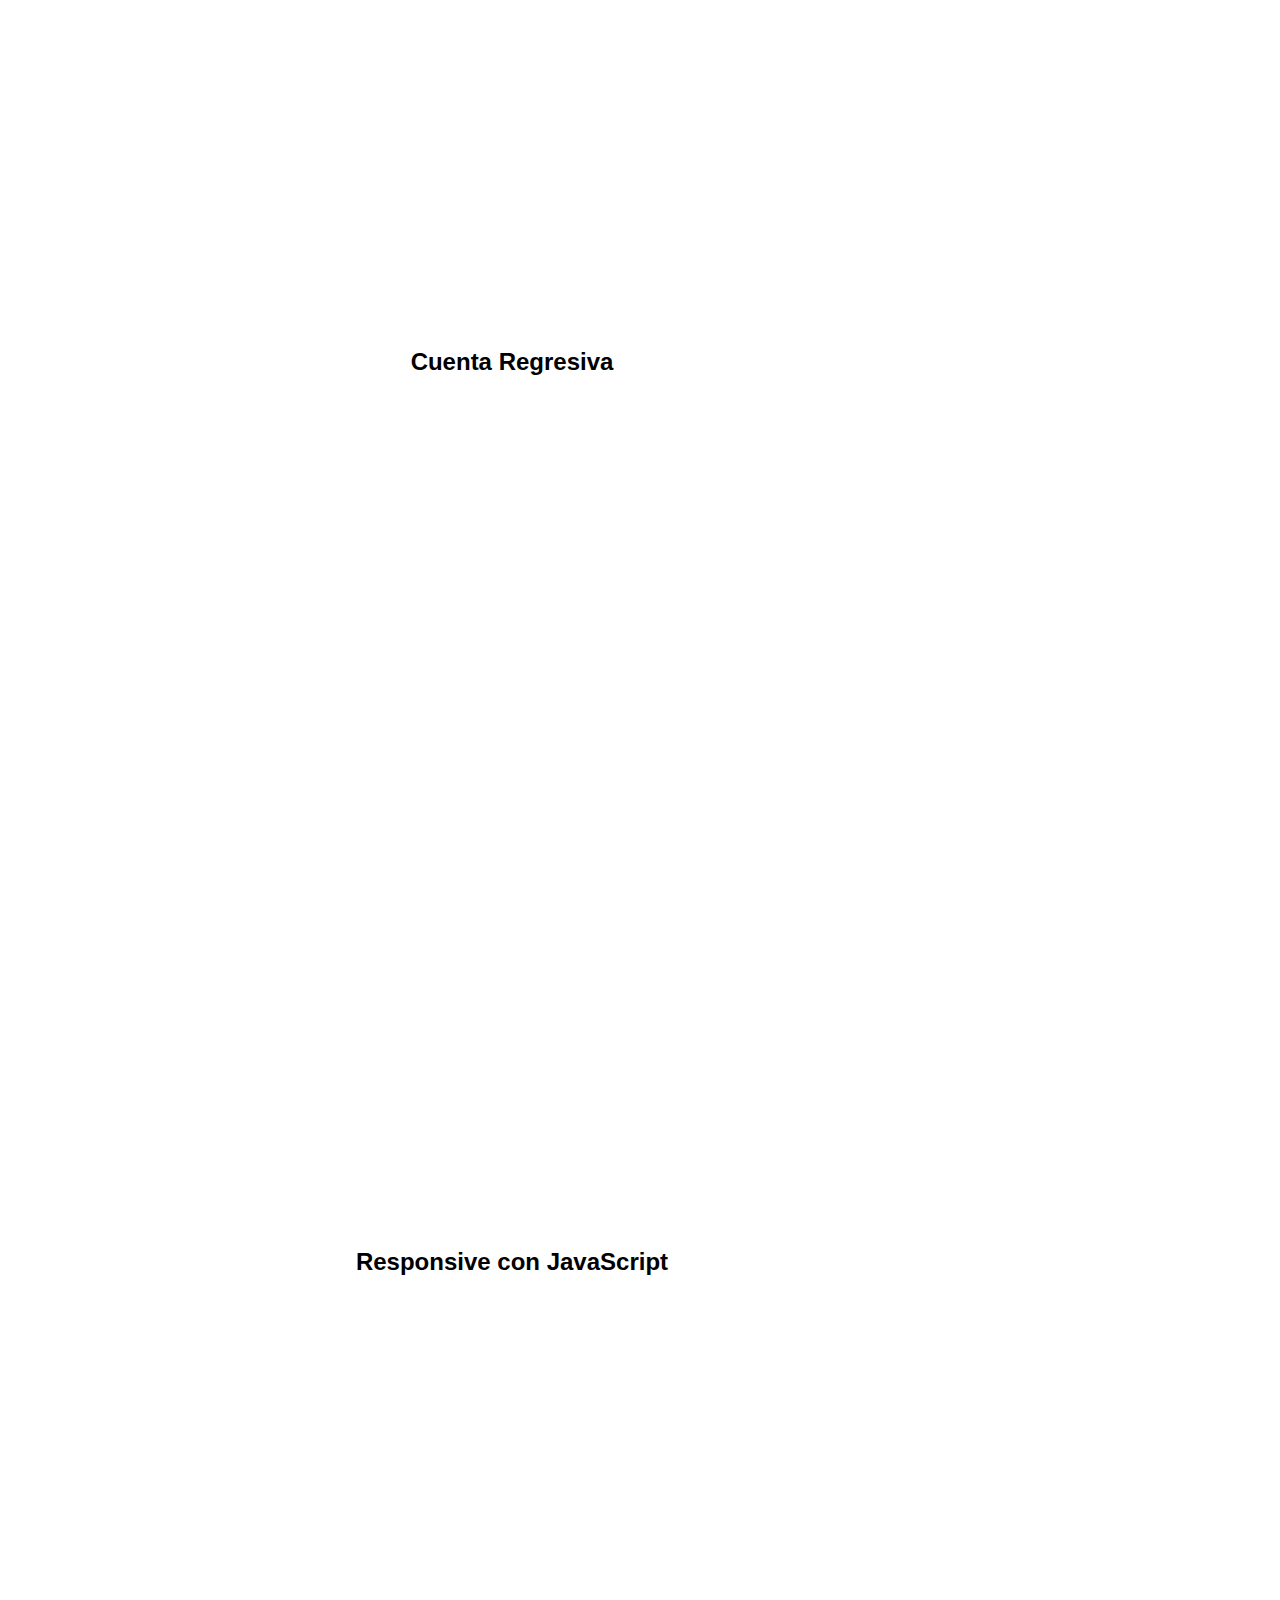
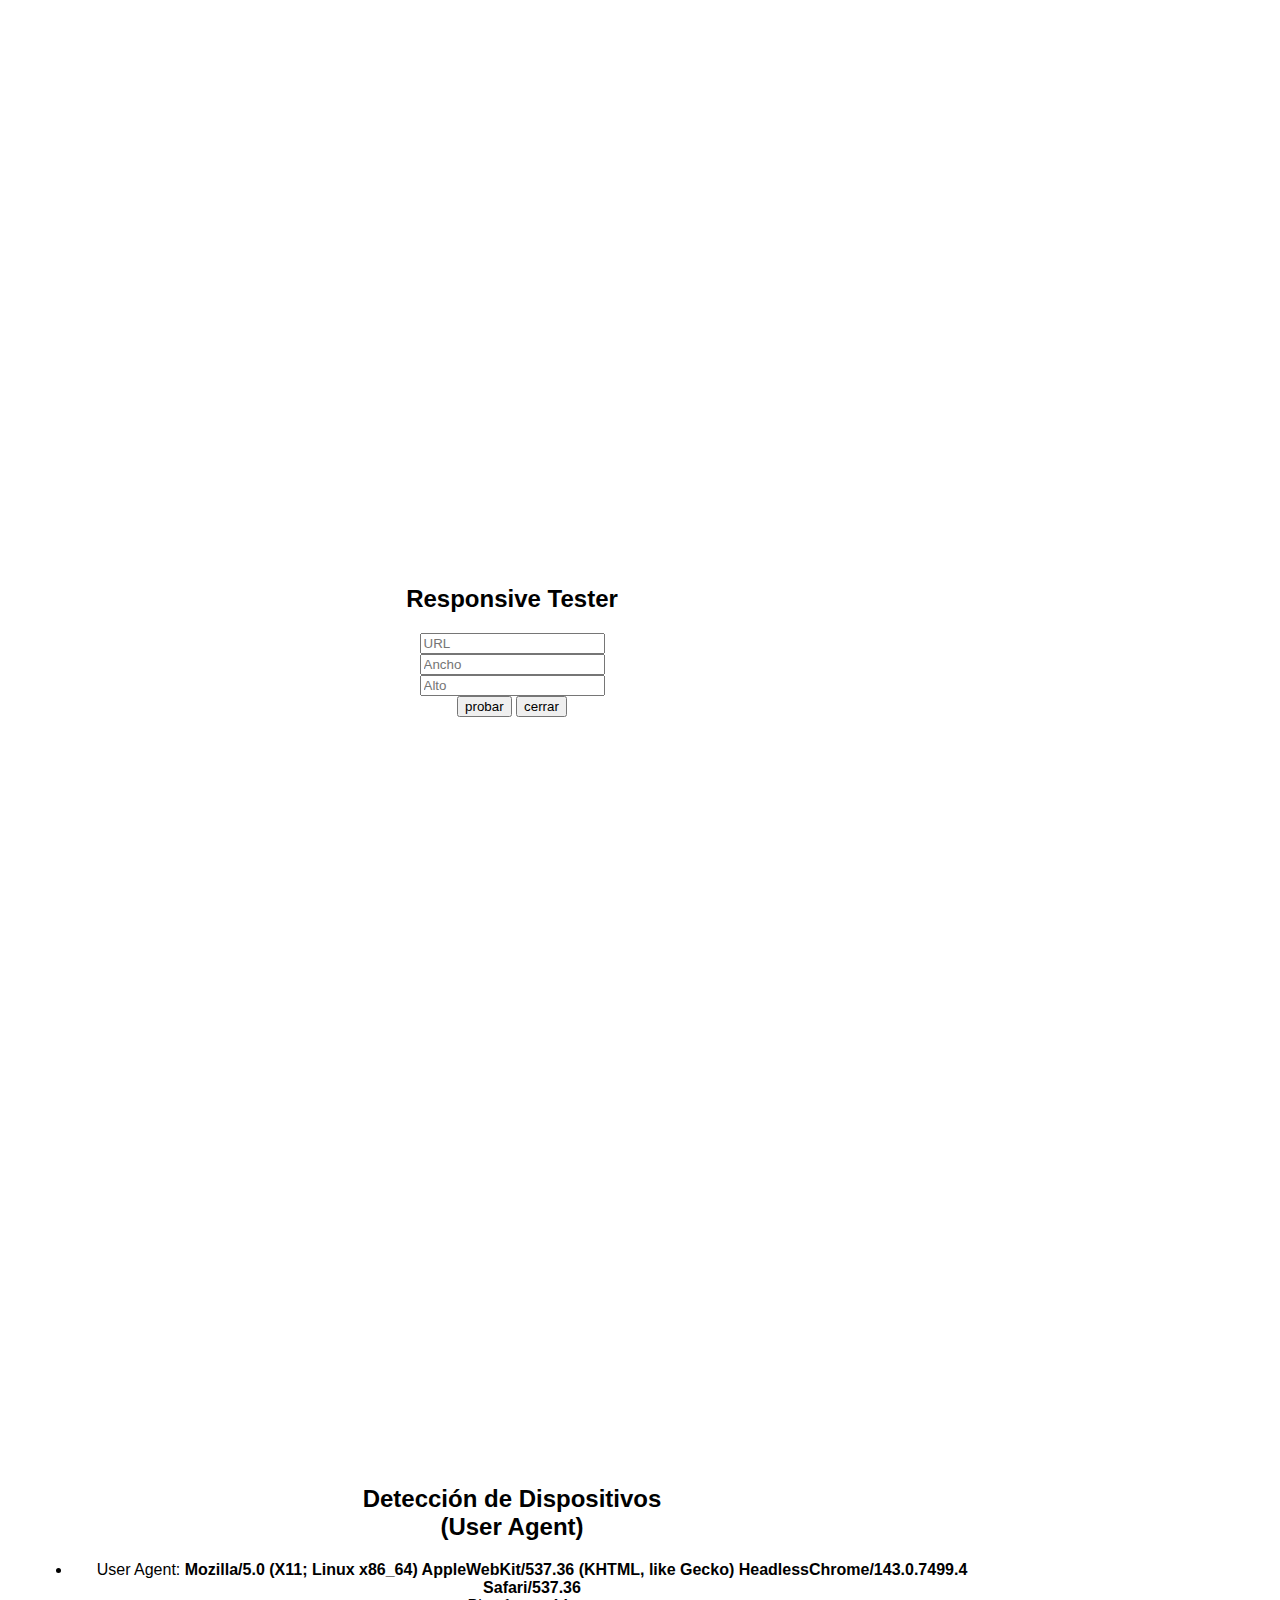
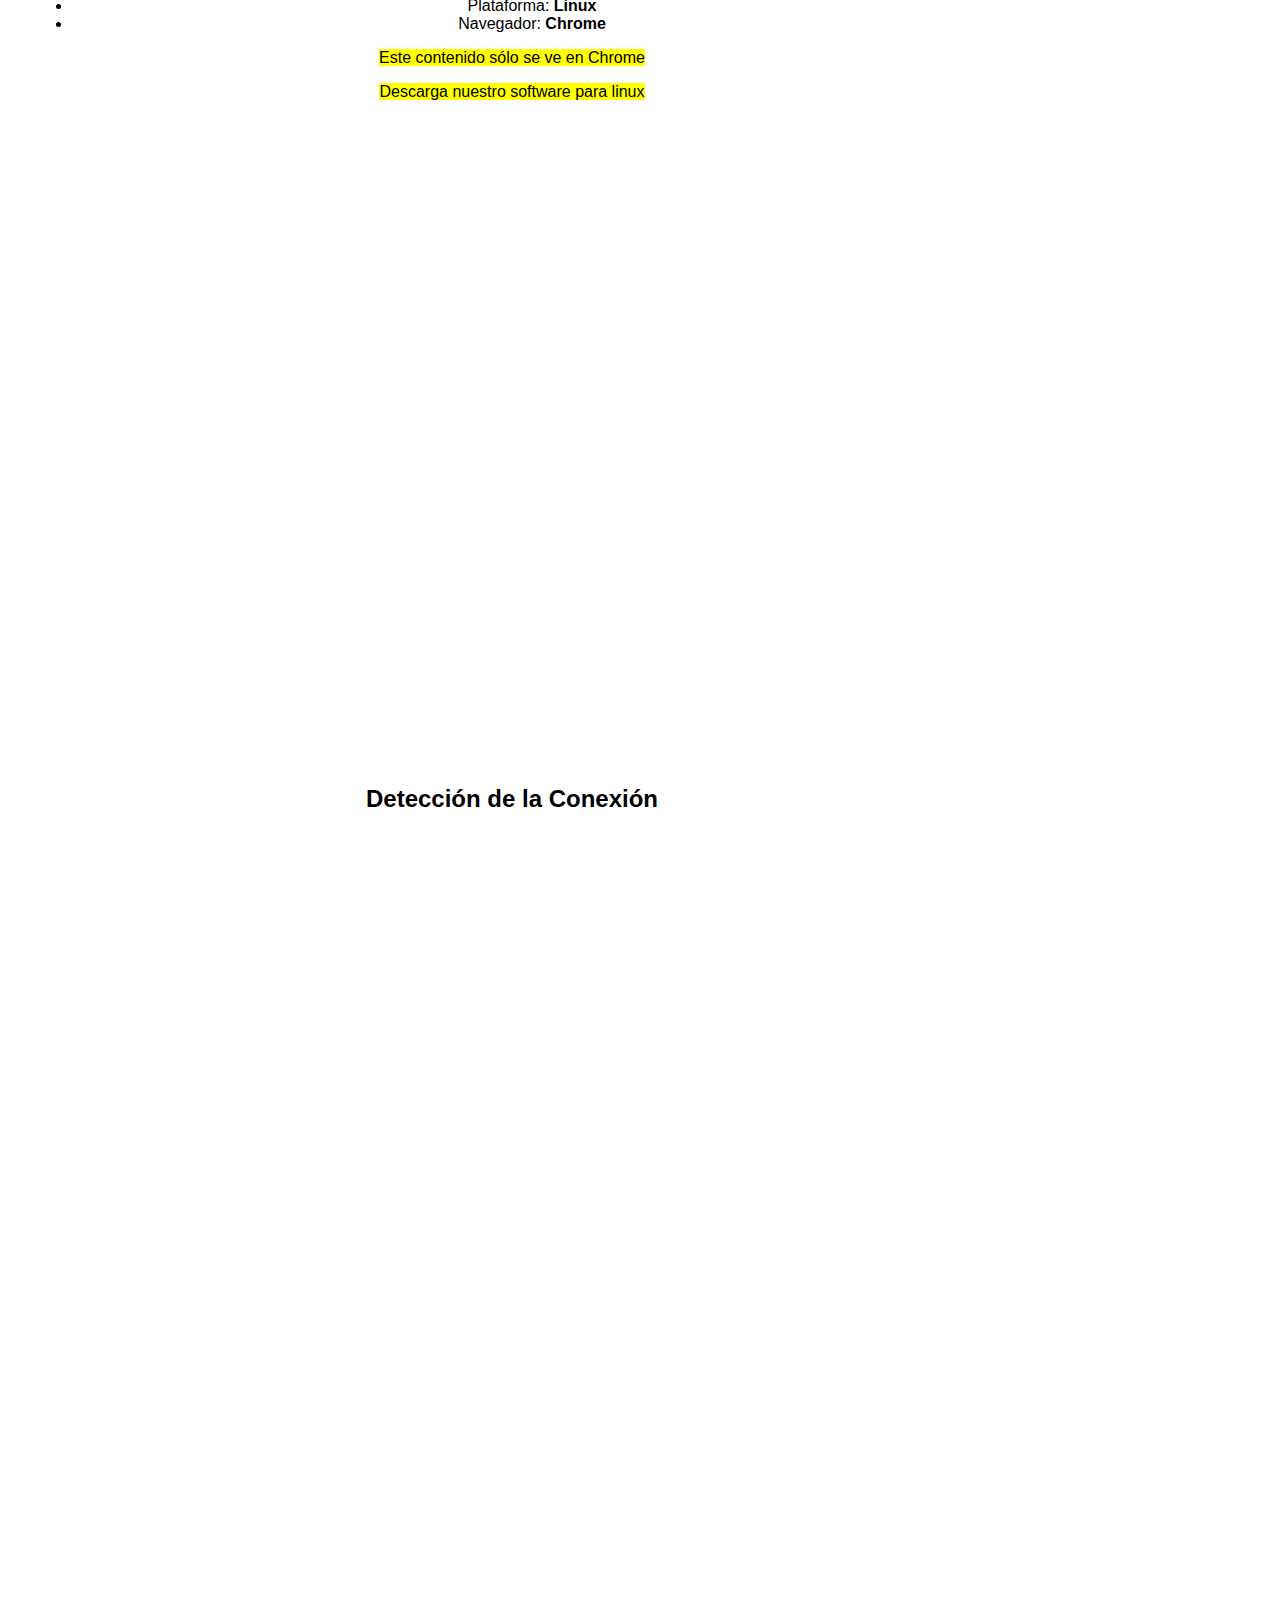
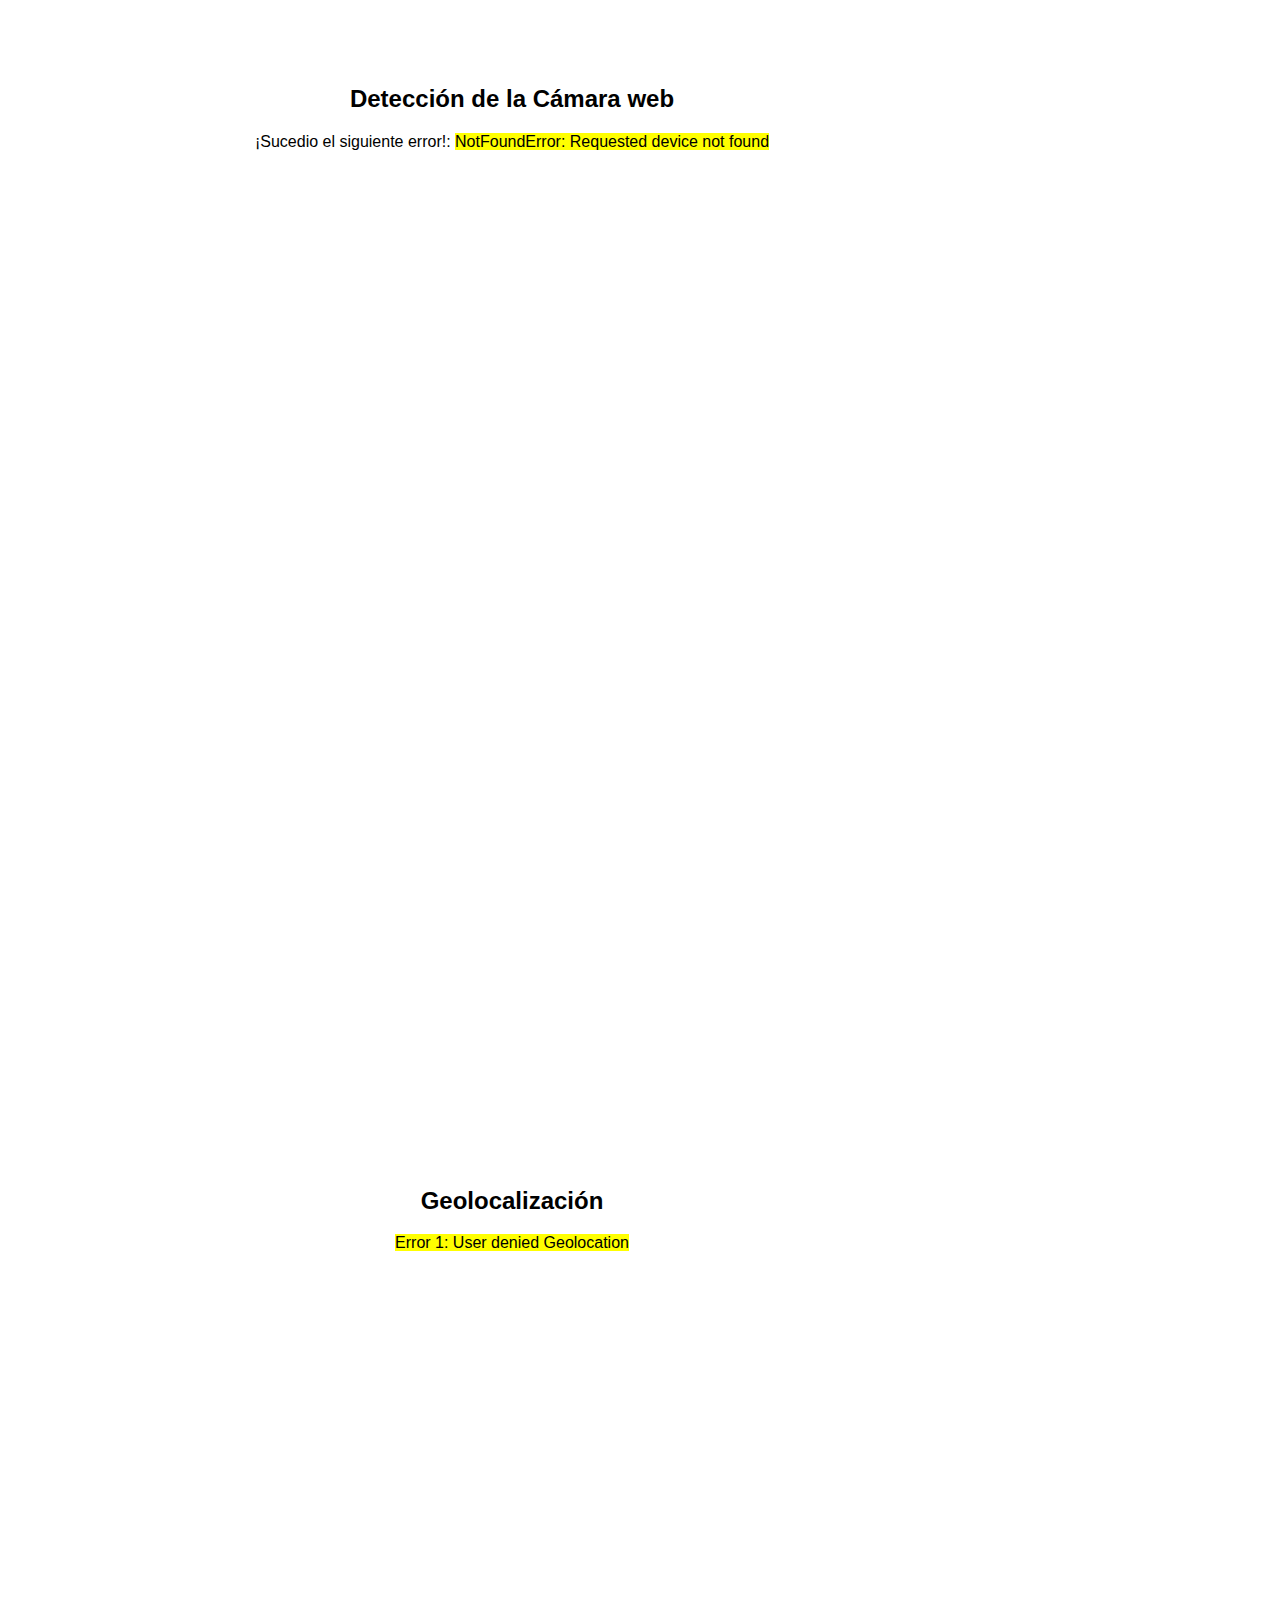
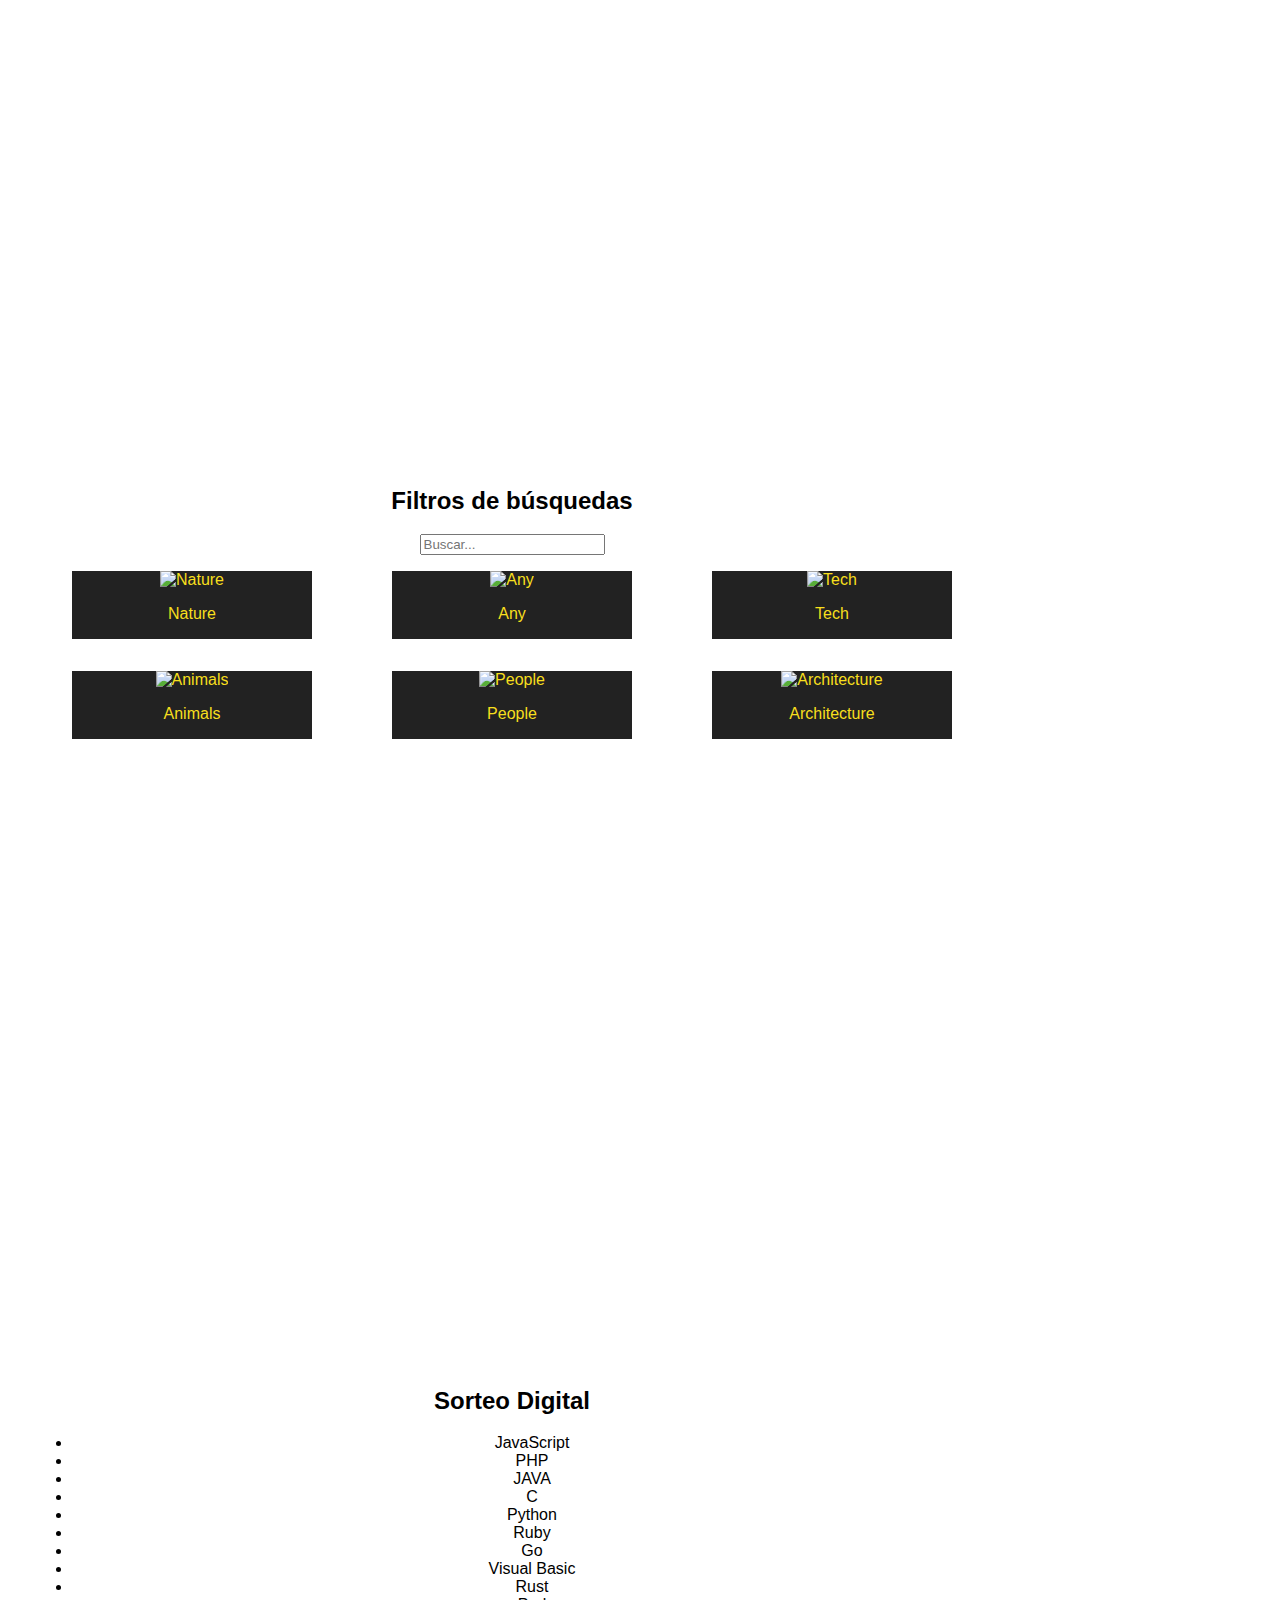
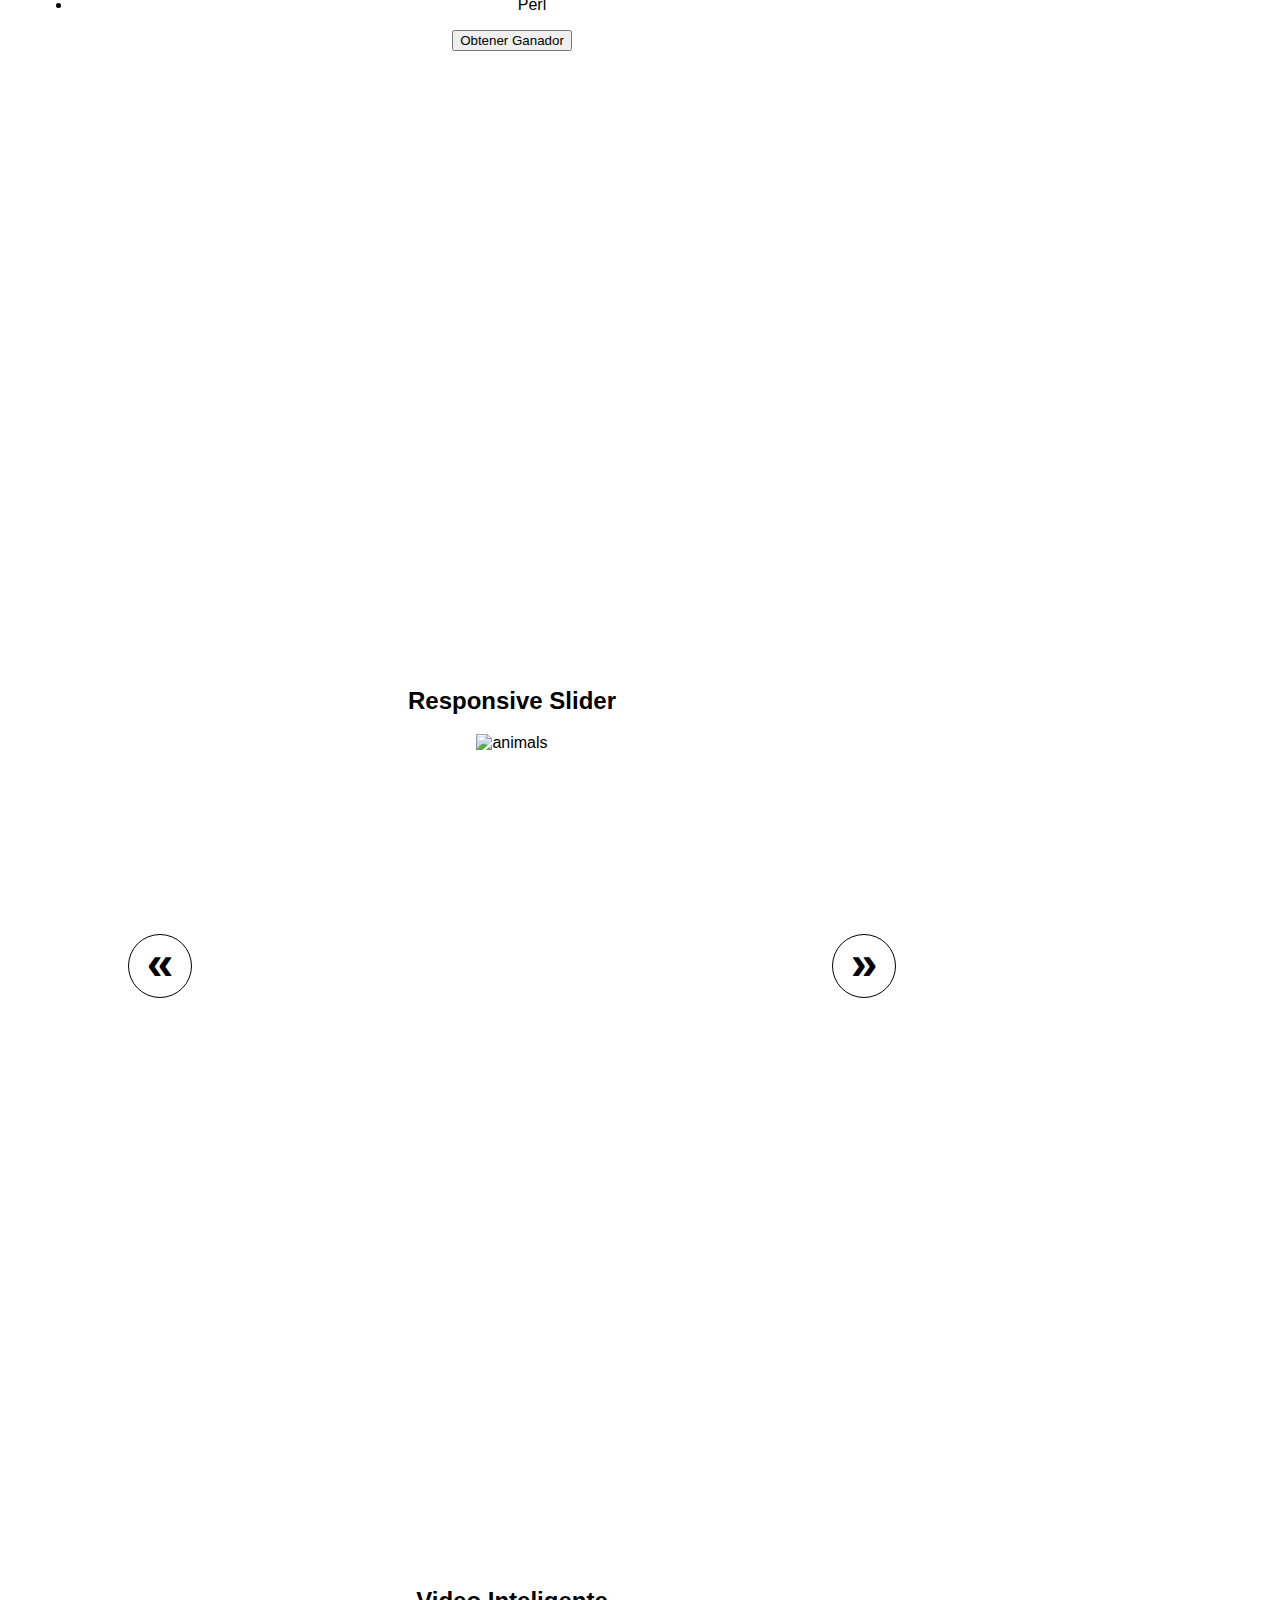
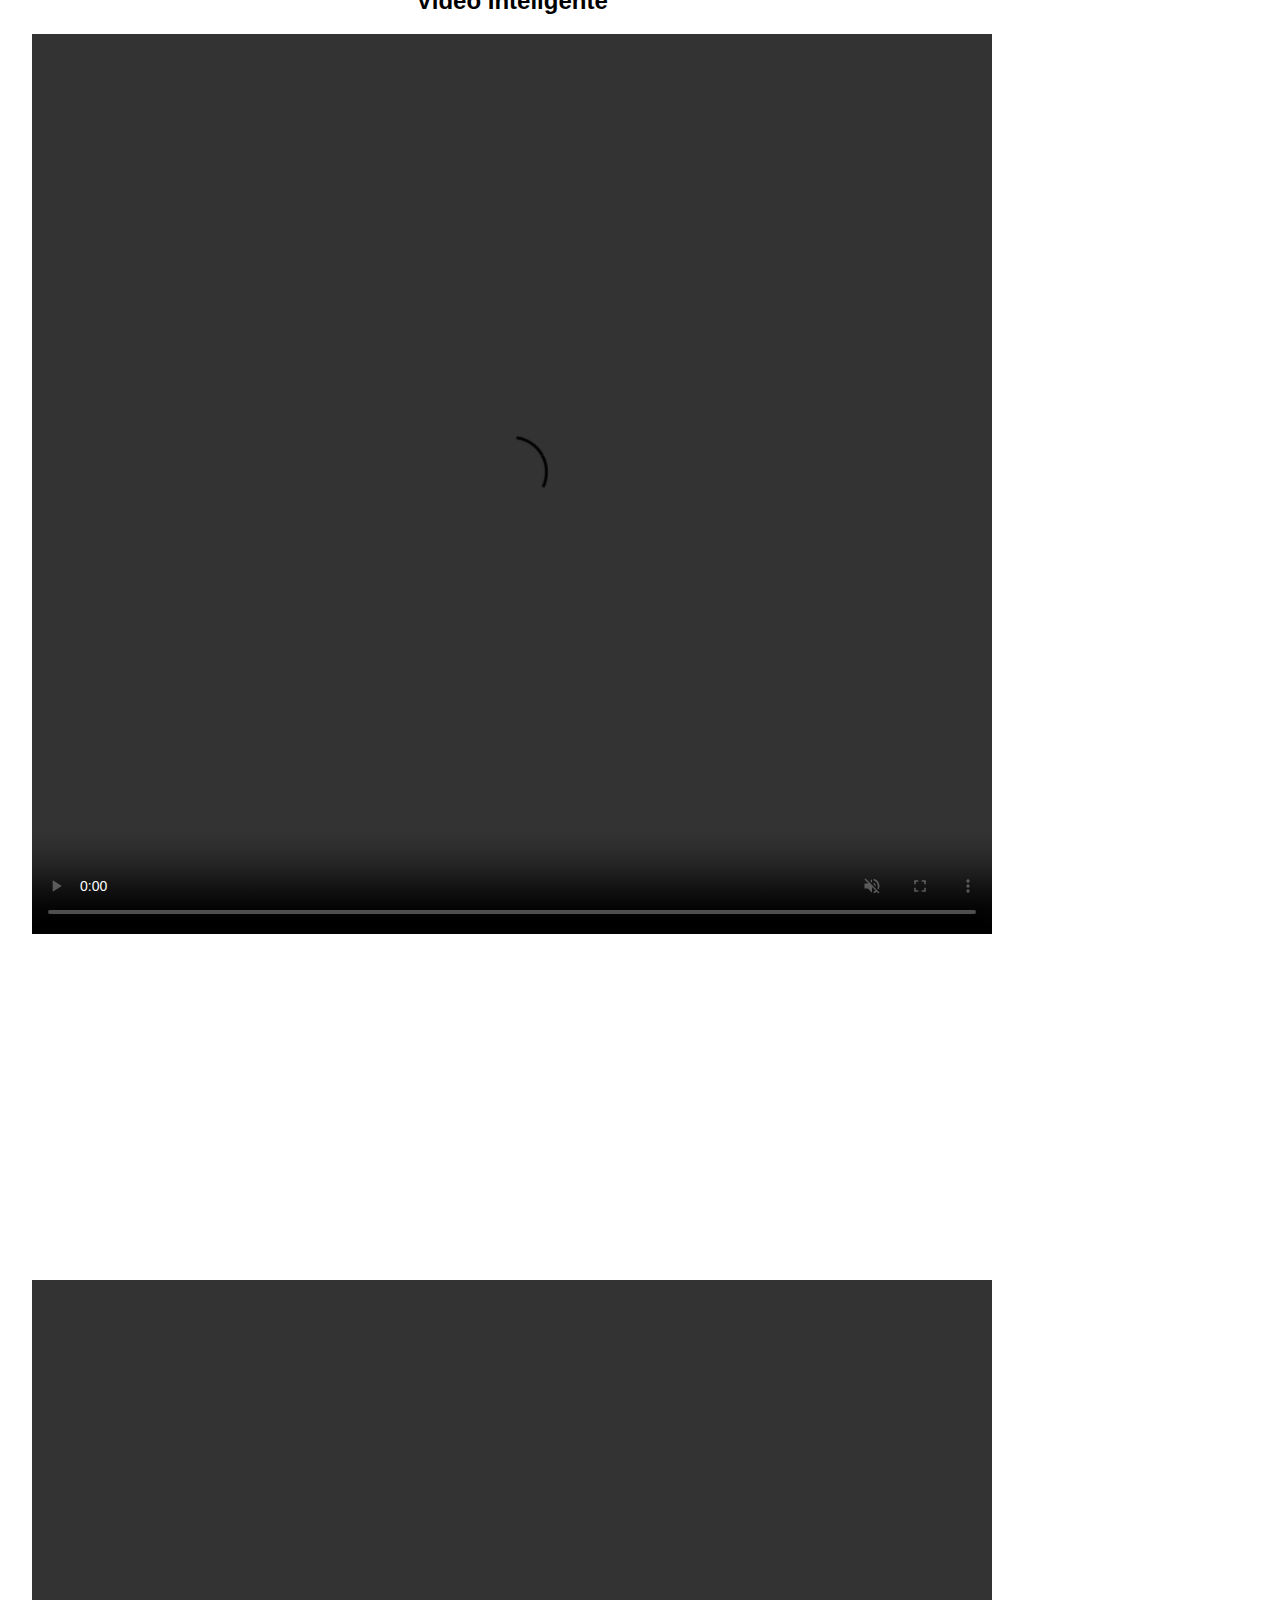
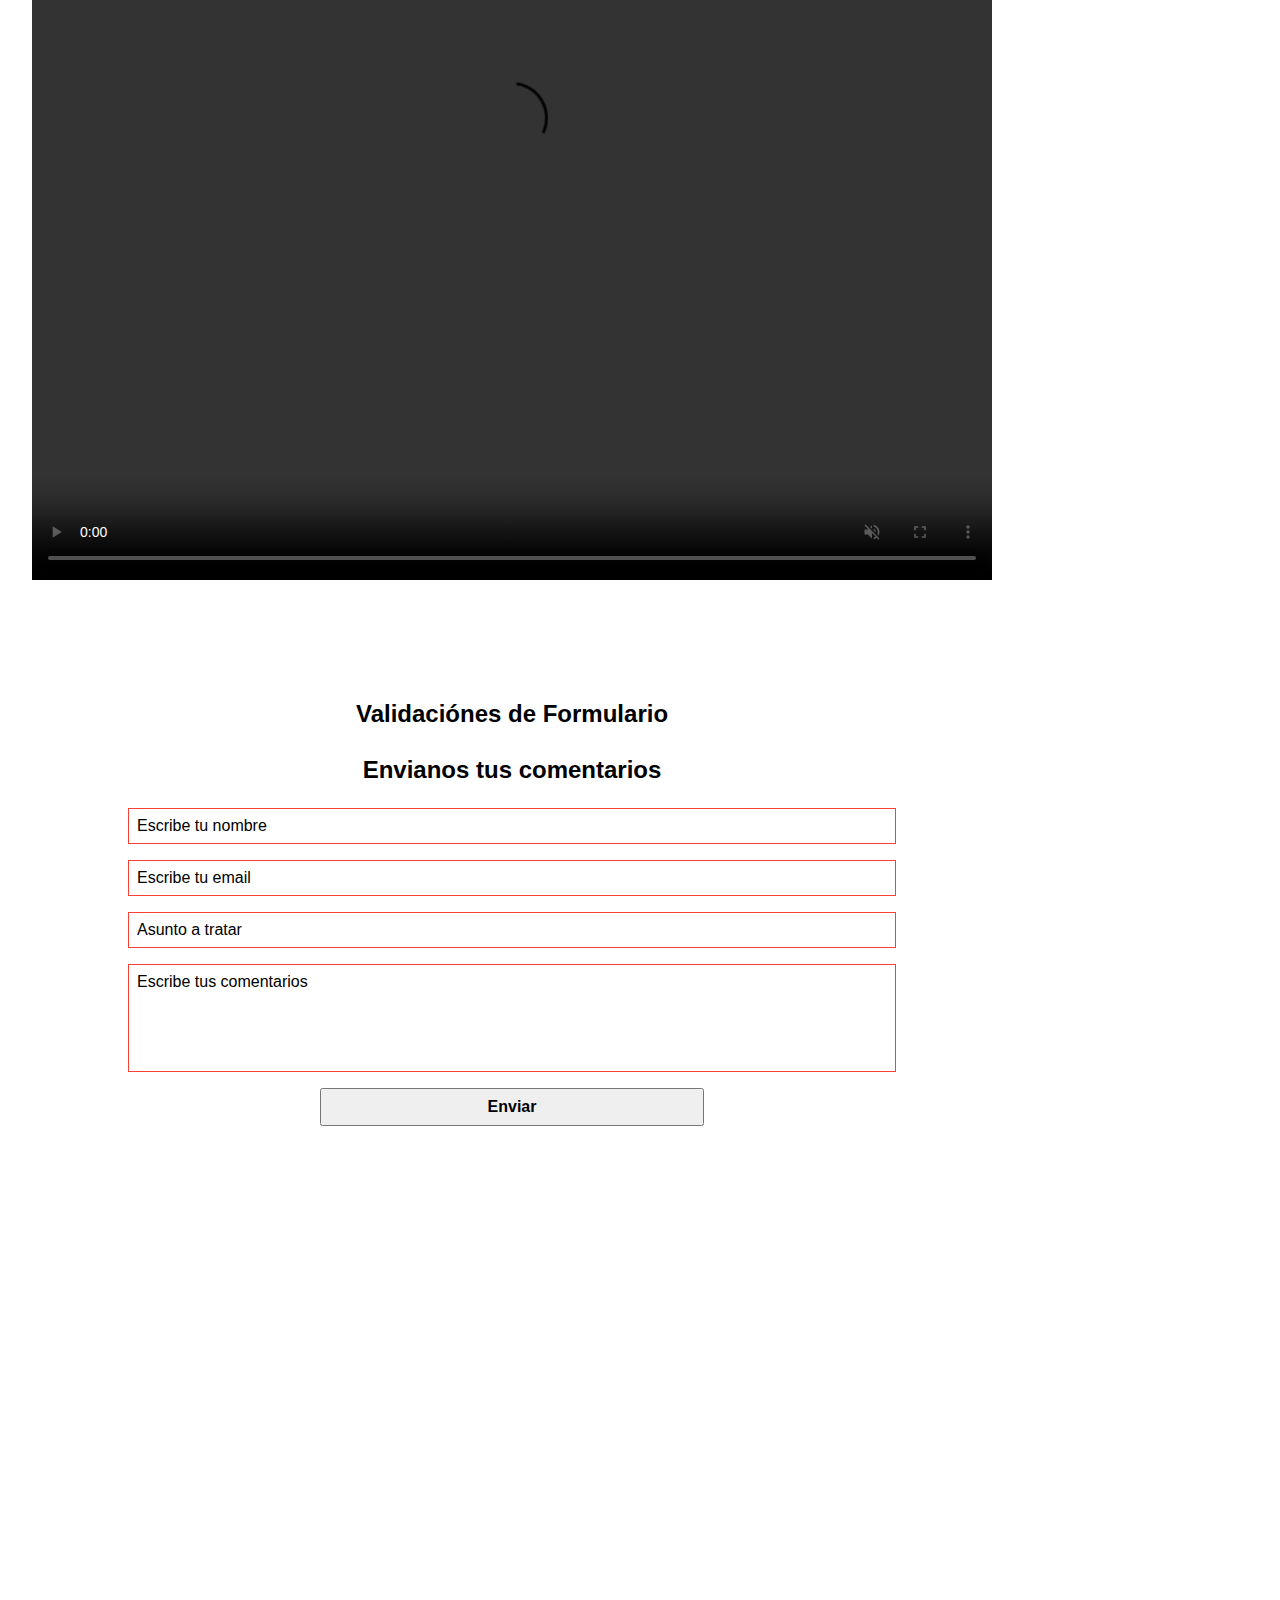
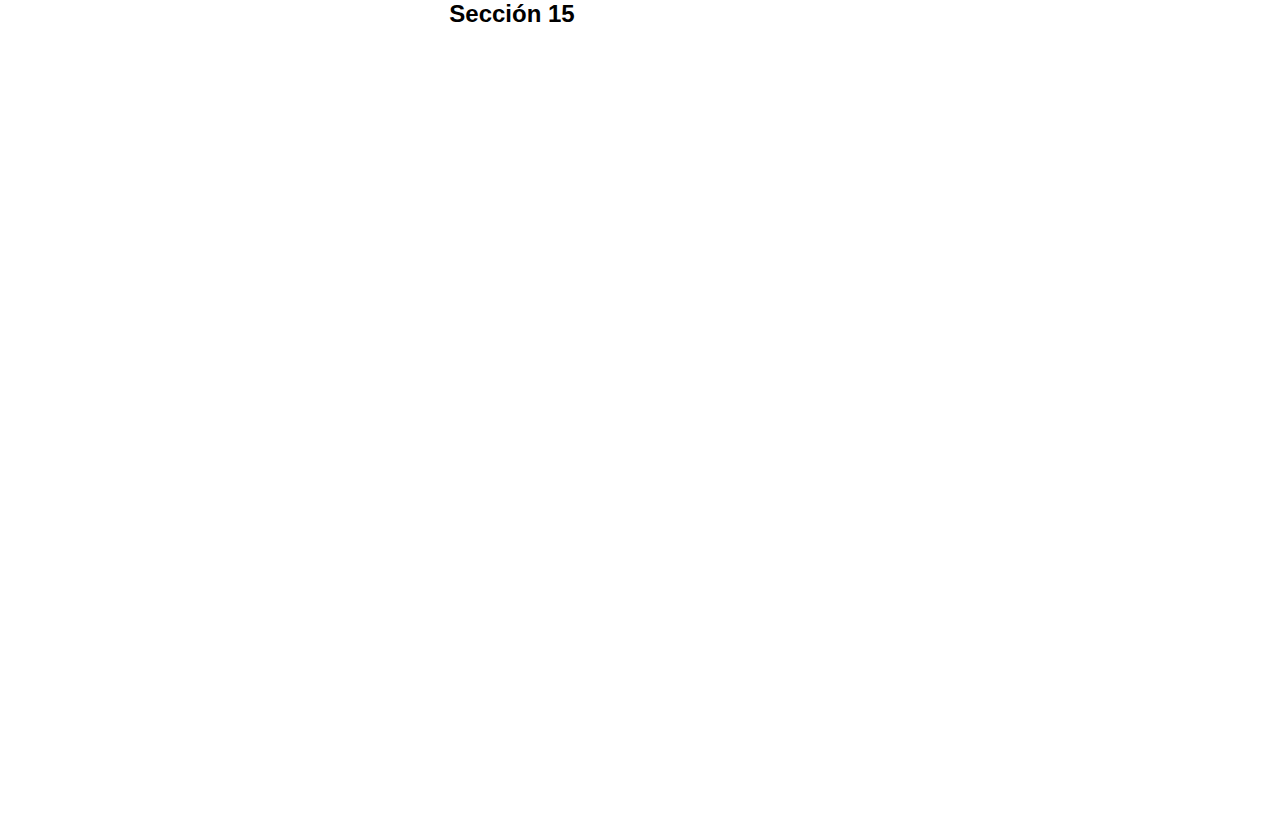
==== commit c1d9d2bd: "Mejora Formulario" ====
--- a/dom-ejercicios.html
+++ b/dom-ejercicios.html
@@ -179,7 +179,8 @@
                 </section>
                 <section id="seccion14" class="section" data-scroll-spy>
                         <h2>Validaciónes de Formulario</h2>
-                        <form class="contact-form">
+                        <form class="contact-form" action="https://formsubmit.co/edgar.campo.temm@gmail.com"
+                                method="POST" target="_blank">
                                 <legend>Envianos tus comentarios</legend>
                                 <input type="text" name="name" placeholder="Escribe tu nombre"
                                         title="Nombre solo acepta letras y espacios en blanco"
@@ -187,10 +188,18 @@
                                 <input type="email" name="email" placeholder="Escribe tu email" title="Email incorrecto"
                                         pattern="^[a-z0-9]+(\.[_a-z0-9]+)*@[a-z0-9-]+(\.[a-z0-9-]+)*(\.[a-z]{2,15})$"
                                         required>
-                                <input type="text" name="subject" placeholder="Asunto a tratar" required>
+                                <input type="text" name="subject" placeholder="Asunto a tratar"
+                                        title="El asunto es requerido" required>
                                 <textarea name="comments" cols="50" rows="5" placeholder="Escribe tus comentarios"
-                                        data-pattern="^.{1,255}$"></textarea>
+                                        title="Tu comentario no debe exceder los 255 caracteres"
+                                        data-pattern="^.{1,255}$" required></textarea>
                                 <input type="submit" value="Enviar">
+                                <div class="contact-form-loader none">
+                                        <img src="./assets/ball-triangle.svg" alt="cargando">
+                                </div>
+                                <div class="contact-form-response none">
+                                        <p>Los datos han sido enviados</p>
+                                </div>
                         </form>
                 </section>
                 <section id="seccion15" class="section" data-scroll-spy>
--- a/css/dom-ejercicios.css
+++ b/css/dom-ejercicios.css
@@ -363,4 +363,85 @@
 video{
         width: 100%;
         height: 100vh;
+}
+
+/* ********** ContactForm Validations ********** */
+
+.contact-form {
+        --form-ok-color: #4caf50;
+        --form-error-color: #f44336;
+        margin-left: auto;
+        margin-right: auto;
+        width: 80%;
+}
+
+.contact-form>* {
+        padding: 0.5rem;
+        margin: 1rem auto;
+        display: block;
+        width: 100%;
+}
+
+.contact-form textarea {
+        resize: none;
+}
+
+.contact-form legend,
+.contact-form-response {
+        font-size: 1.5rem;
+        font-weight: bold;
+        text-align: center;
+}
+
+.contact-form input,
+.contact-form textarea {
+        font-size: 1rem;
+        font-family: sans-serif;
+}
+
+.contact-form input[type="submit"] {
+        width: 50%;
+        font-weight: bold;
+        cursor: pointer;
+}
+
+.contact-form *::placeholder {
+        color: #000;
+}
+
+.contact-form [required]:valid {
+        border: thin solid var(--form-ok-color);
+}
+
+.contact-form [required]:invalid {
+        border: thin solid var(--form-error-color);
+}
+
+.contact-form-error {
+        margin-top: -1rem;
+        font-size: 80%;
+        background-color: var(--form-error-color);
+        color: #fff;
+        transition: all 800ms ease;
+}
+
+.contact-form-error.is-active {
+        display: block;
+        animation: show-message 1s 1 normal 0s ease-out both;
+}
+
+.none {
+        display: none;
+}
+
+@keyframes show-message {
+        0% {
+                visibility: hidden;
+                opacity: 0;
+        }
+
+        100% {
+                visibility: visible;
+                opacity: 1;
+        }
 }